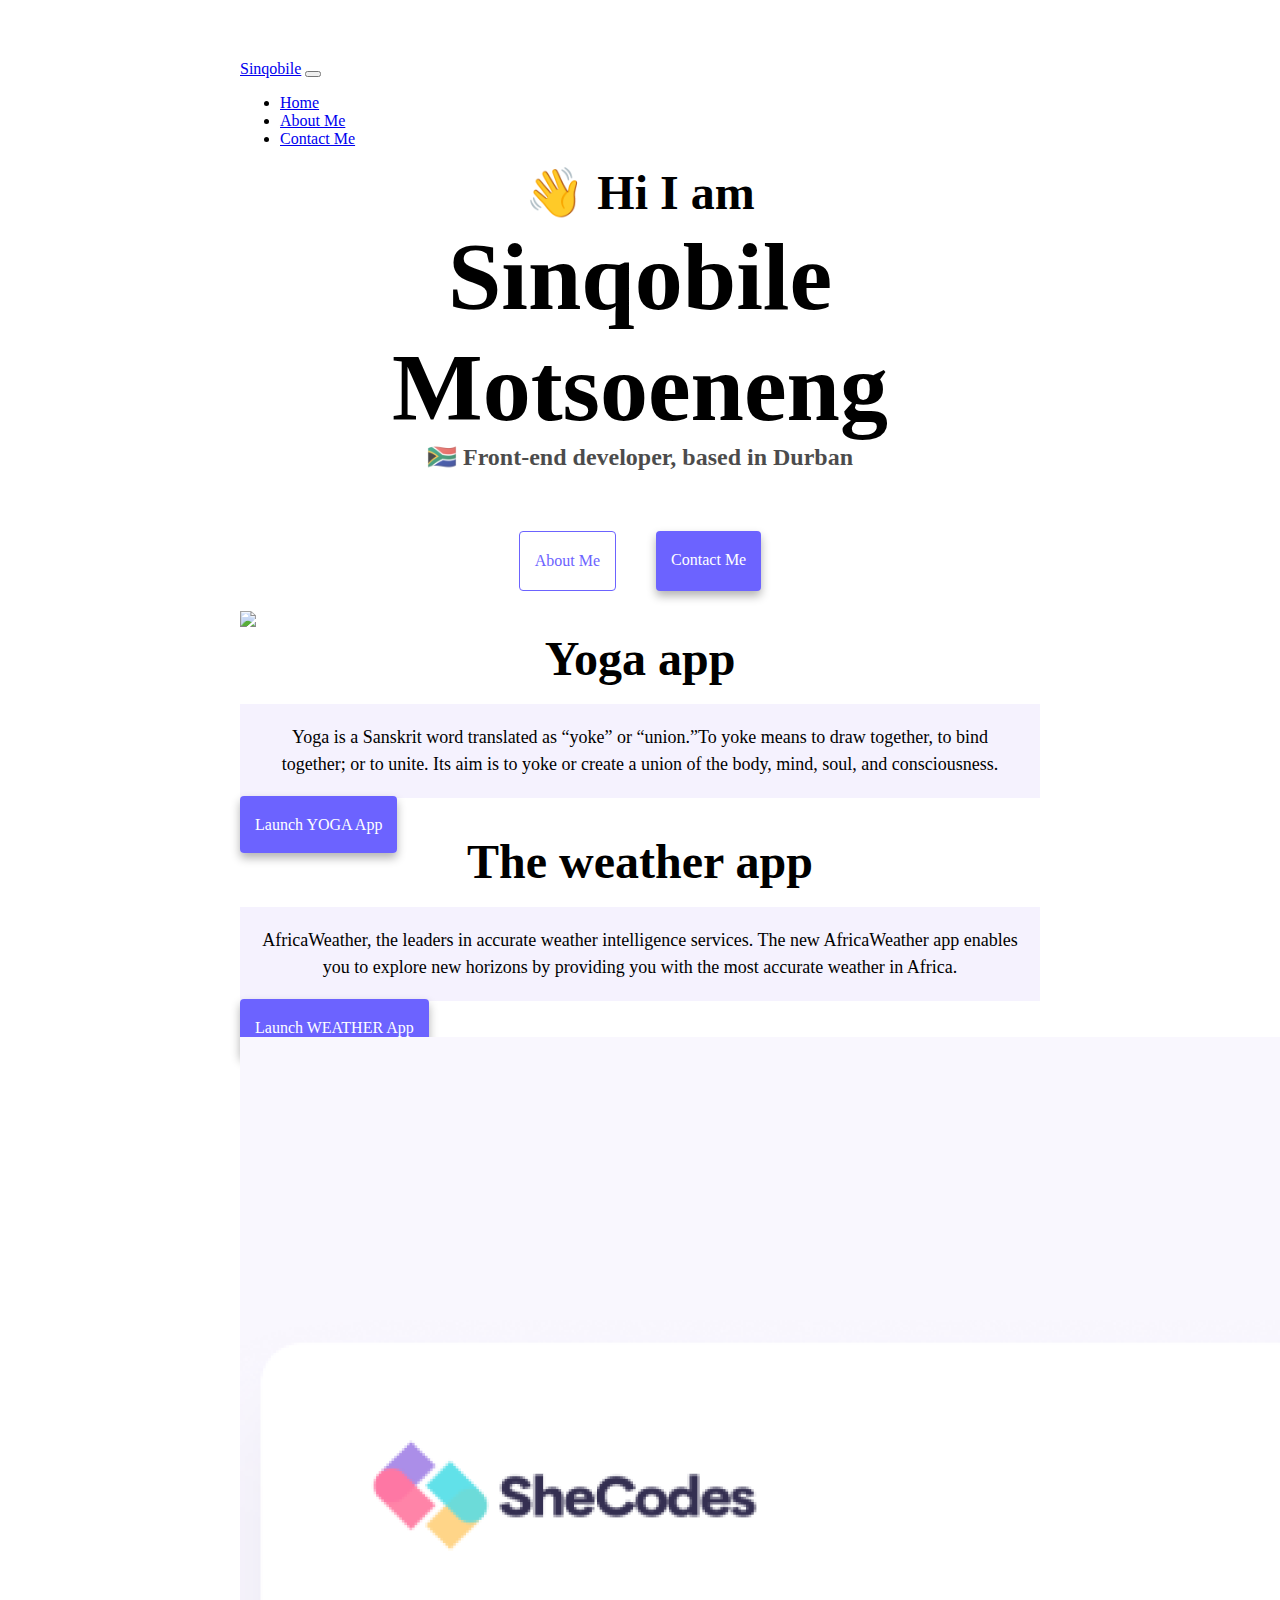
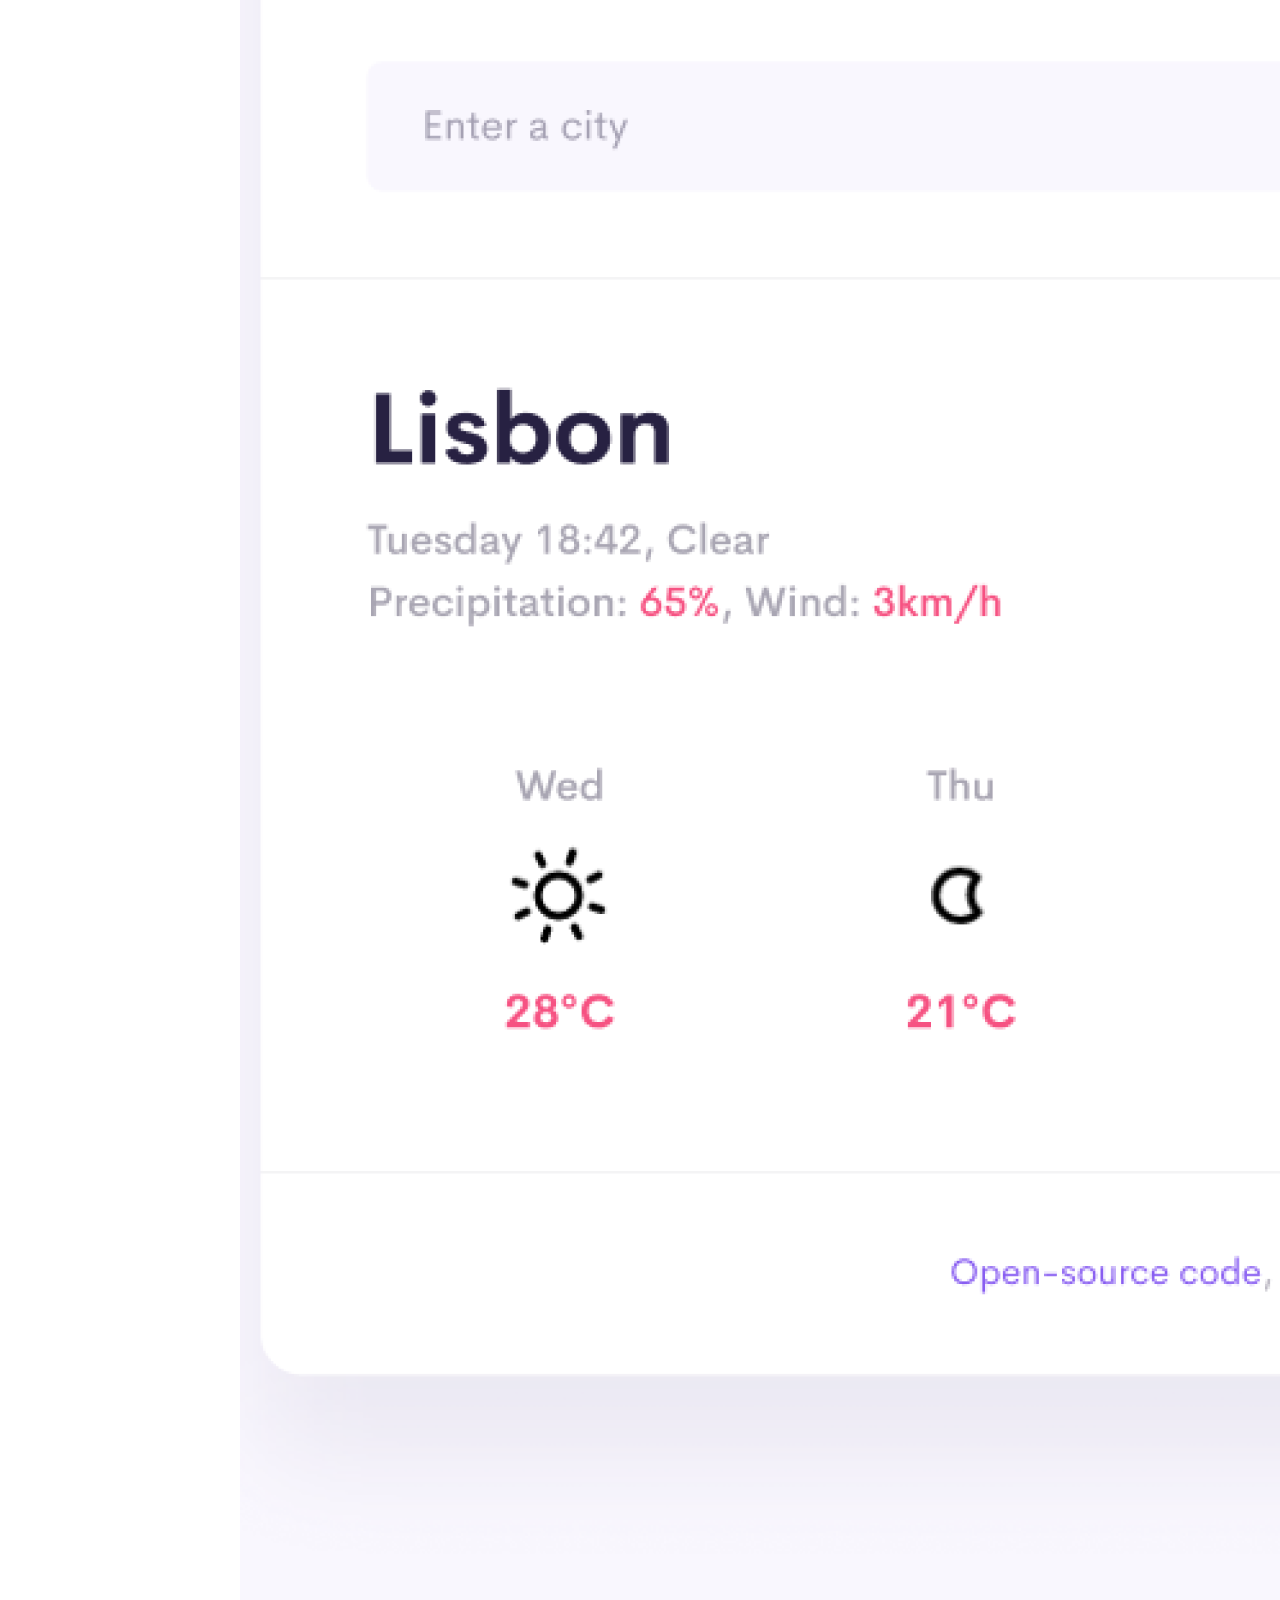
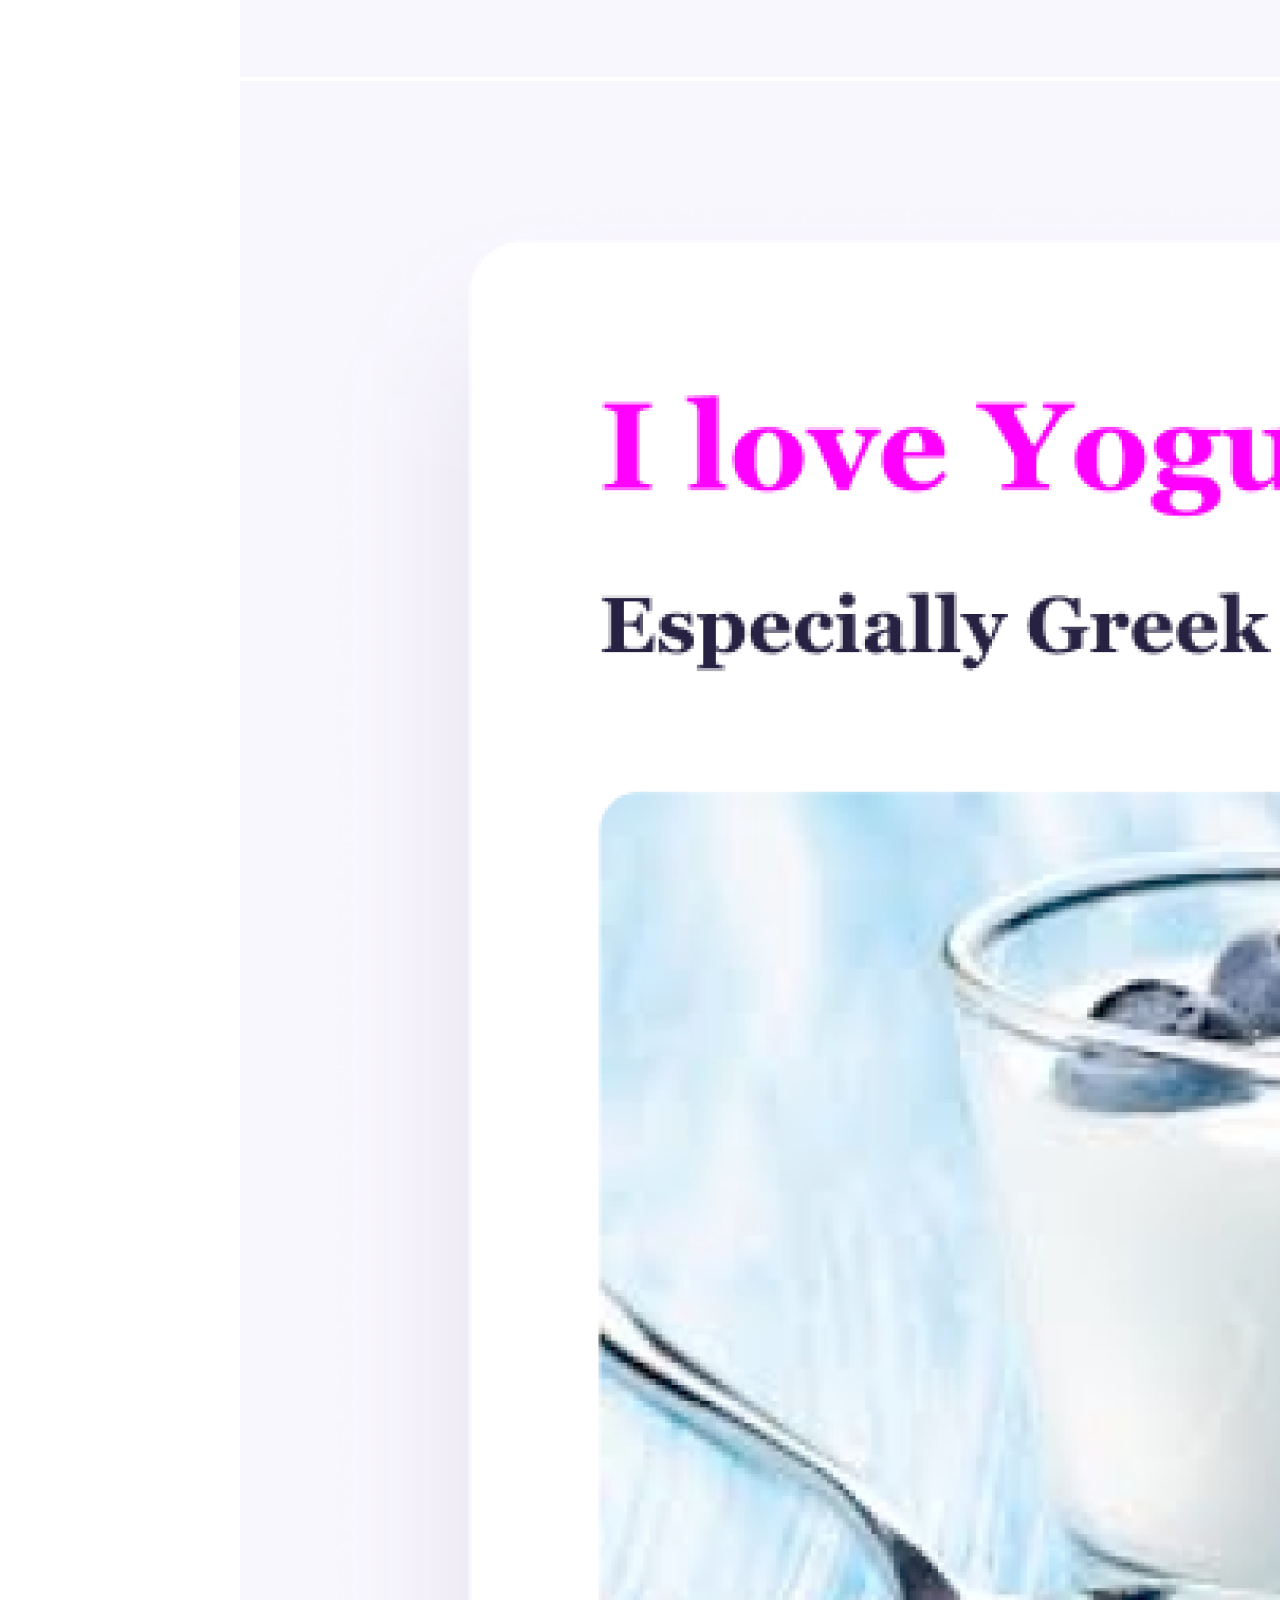
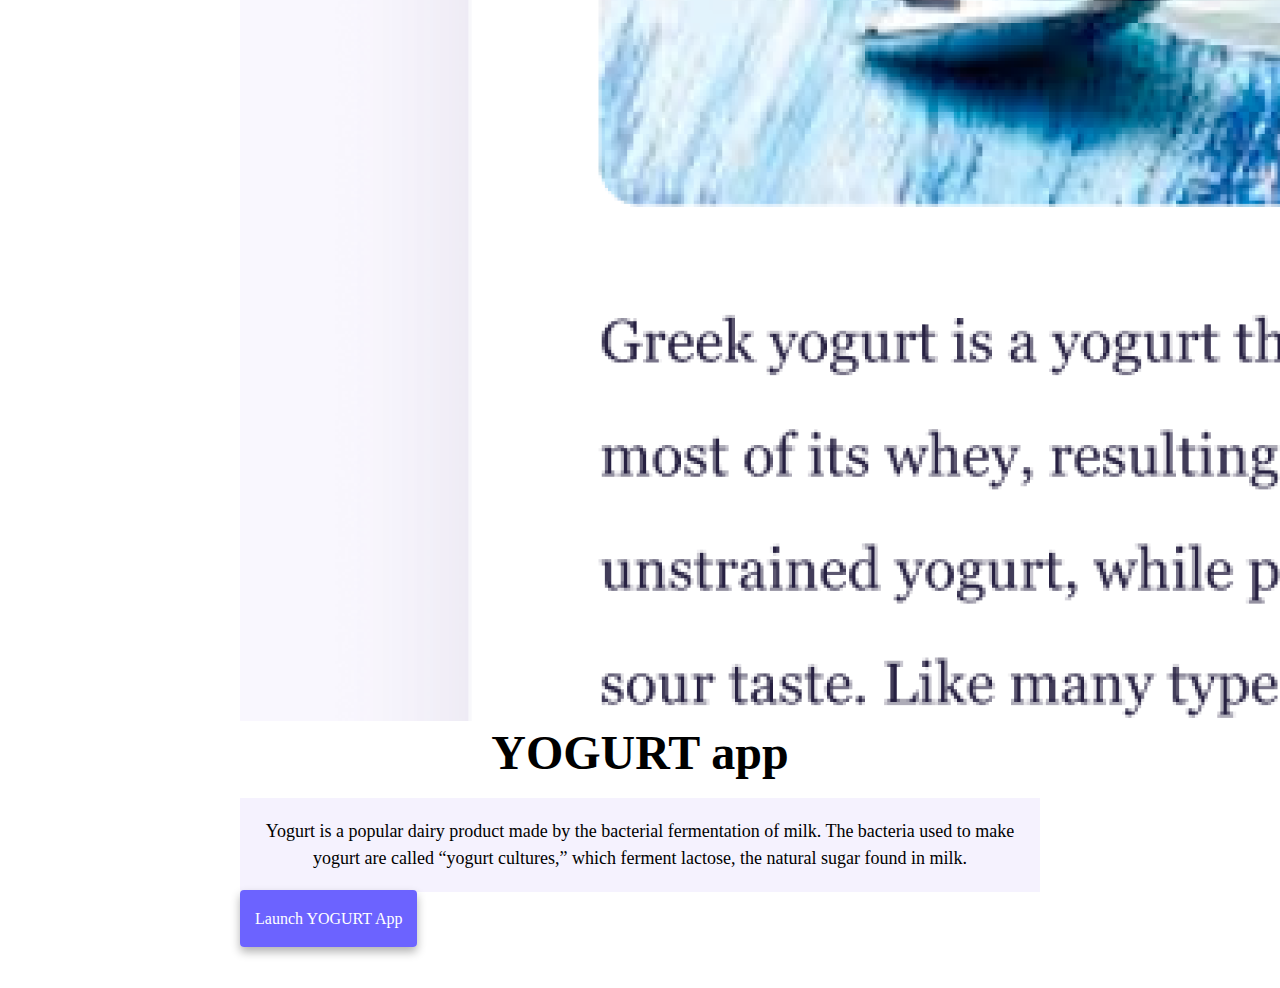
==== index.html @ bb6a3d1b "imported files" ====
<!DOCTYPE html>
<html lang="en">
  <head>
    <meta charset="UTF-8" />
    <meta http-equiv="X-UA-Compatible" content="IE=edge" />
    <meta name="viewport" content="width=device-width, initial-scale=1.0" />
    <title>Sinqobile</title>
    <link
      href="https://cdn.jsdelivr.net/npm/bootstrap@5.3.1/dist/css/bootstrap.min.css"
      rel="stylesheet"
      integrity="sha384-4bw+/aepP/YC94hEpVNVgiZdgIC5+VKNBQNGCHeKRQN+PtmoHDEXuppvnDJzQIu9"
      crossorigin="anonymous"
    />
    <script
      src="https://cdn.jsdelivr.net/npm/bootstrap@5.3.1/dist/js/bootstrap.bundle.min.js"
      integrity="sha384-HwwvtgBNo3bZJJLYd8oVXjrBZt8cqVSpeBNS5n7C8IVInixGAoxmnlMuBnhbgrkm"
      crossorigin="anonymous"
    ></script>
    <link rel="stylesheet" href="style.css" />
  </head>
  <body>
    <nav class="navbar navbar-expand-lg bg-body-tertiary">
      <div class="container-fluid">
        <a class="navbar-brand" href="#">Sinqobile</a>
        <button
          class="navbar-toggler"
          type="button"
          data-bs-toggle="collapse"
          data-bs-target="#navbarNav"
          aria-controls="navbarNav"
          aria-expanded="false"
          aria-label="Toggle navigation"
        >
          <span class="navbar-toggler-icon"></span>
        </button>
        <div class="collapse navbar-collapse" id="navbarNav">
          <ul class="navbar-nav">
            <li class="nav-item">
              <a class="nav-link active" aria-current="page" href="#">Home</a>
            </li>
            <li class="nav-item">
              <a class="nav-link" href="about.html">About Me</a>
            </li>
            <li class="nav-item">
              <a class="nav-link" href="about.html#contact">Contact Me</a>
            </li>
          </ul>
        </div>
      </div>
    </nav>
    <h2>👋 Hi I am</h2>
    <h1>Sinqobile Motsoeneng</h1>
    <h3>🇿🇦 Front-end developer, based in Durban</h3>
    <div class="navigation-links">
      <a href="about.html" class="about-link">About me</a>
      <a href="about.html#contact" class="contact-link">Contact me</a>
    </div>
    <div class="container">
      <div class="row">
        <div class="col-md-6">
          <img src="images/yoga.png" class="img-fluid rounded" />
        </div>
        <div class="col-md-6">
          <h2 class="heading">Yoga app</h2>
          <p>
            Yoga is a Sanskrit word translated as “yoke” or “union.”To yoke
            means to draw together, to bind together; or to unite. Its aim is to
            yoke or create a union of the body, mind, soul, and consciousness.
          </p>
          <div class="mt-5" >
          <a href="#" class="primary-link">Launch YOGA app</a>
        </div>
        </div>
     
      <div class="row mt-5">
            <div class="col-md-6">
              <h2 class="heading">The weather app</h2>
              <p>AfricaWeather, the leaders in accurate weather intelligence services. The new AfricaWeather app enables you to explore new horizons by providing you with the most accurate weather in Africa.
              </p>
              <a href="#" class="primary-link"> Launch WEATHER app </a>
            </div>
<div class="col-md-6">
<img src="images/weather.png"class="img-fluid rounded" />

</div>
<div class="col-md-6">
    <img src="images/yogurt.png" class="img-fluid rounded" />
  </div>
  <div class="col-md-6">
    <h2 class="heading"> YOGURT app</h2>
    <p>
        Yogurt is a popular dairy product made by the bacterial fermentation of milk. The bacteria used to make yogurt are called “yogurt cultures,” which ferment lactose, the natural sugar found in milk.
    </p>
    <div class="mt-5" >
    <a href="#" class="primary-link">Launch YOGURT app</a>
  </div>
    </div> 
  </div>
  </body>
</html>
---- style.css ----
:root {
  --primary-color: #6c63ff;
  --secondary-color: #f5f2fe;
  --box-shadow: 0 5px 10px rgba(0, 0, 0, 0.3);
}

body {
  margin: 60px auto;
  max-width: 800px;
}

h1,
h2,
h3 {
  text-align: center;
  margin: 0;
}

h1 {
  font-size: 96px;
}

h2 {
  font-size: 48px;
}

h3 {
  font-size: 24px;
  opacity: 0.7;
}

p {
  background: var(--secondary-color);
  padding: 20px;
  font-size: 18px;
  line-height: 1.5;
  text-align: center;
}

.navigation-links {
  display: flex;
  margin-top: 40px;
  justify-content: center;
}

.navigation-links a {
  margin: 20px;
  border-radius: 4px;
  padding: 20px 15px;
  text-decoration: none;
  text-transform: capitalize;
}
.contact-link {
  background: var(--primary-color);
  box-shadow: var(--box-shadow);
  color: white;
}

.about-link {
  color: var(--primary-color);
  border: 1px solid var(--primary-color);
}

.homepage-link {
  color: var(--primary-color);
  text-align: center;
  display: block;
}

.email-link {
  display: flex;
  justify-content: center;
  color: var(--primary-color);
  font-size: 28px;
  text-decoration: none;
}

.email-link:hover {
  text-decoration: underline;
}
.primary-link {
  border-radius: 4px;
  padding: 20px 15px;
  text-decoration: none;
  text-transform: capitalize;
  background: var(--primary-color);
  box-shadow: var(--box-shadow);
  color: white;
}
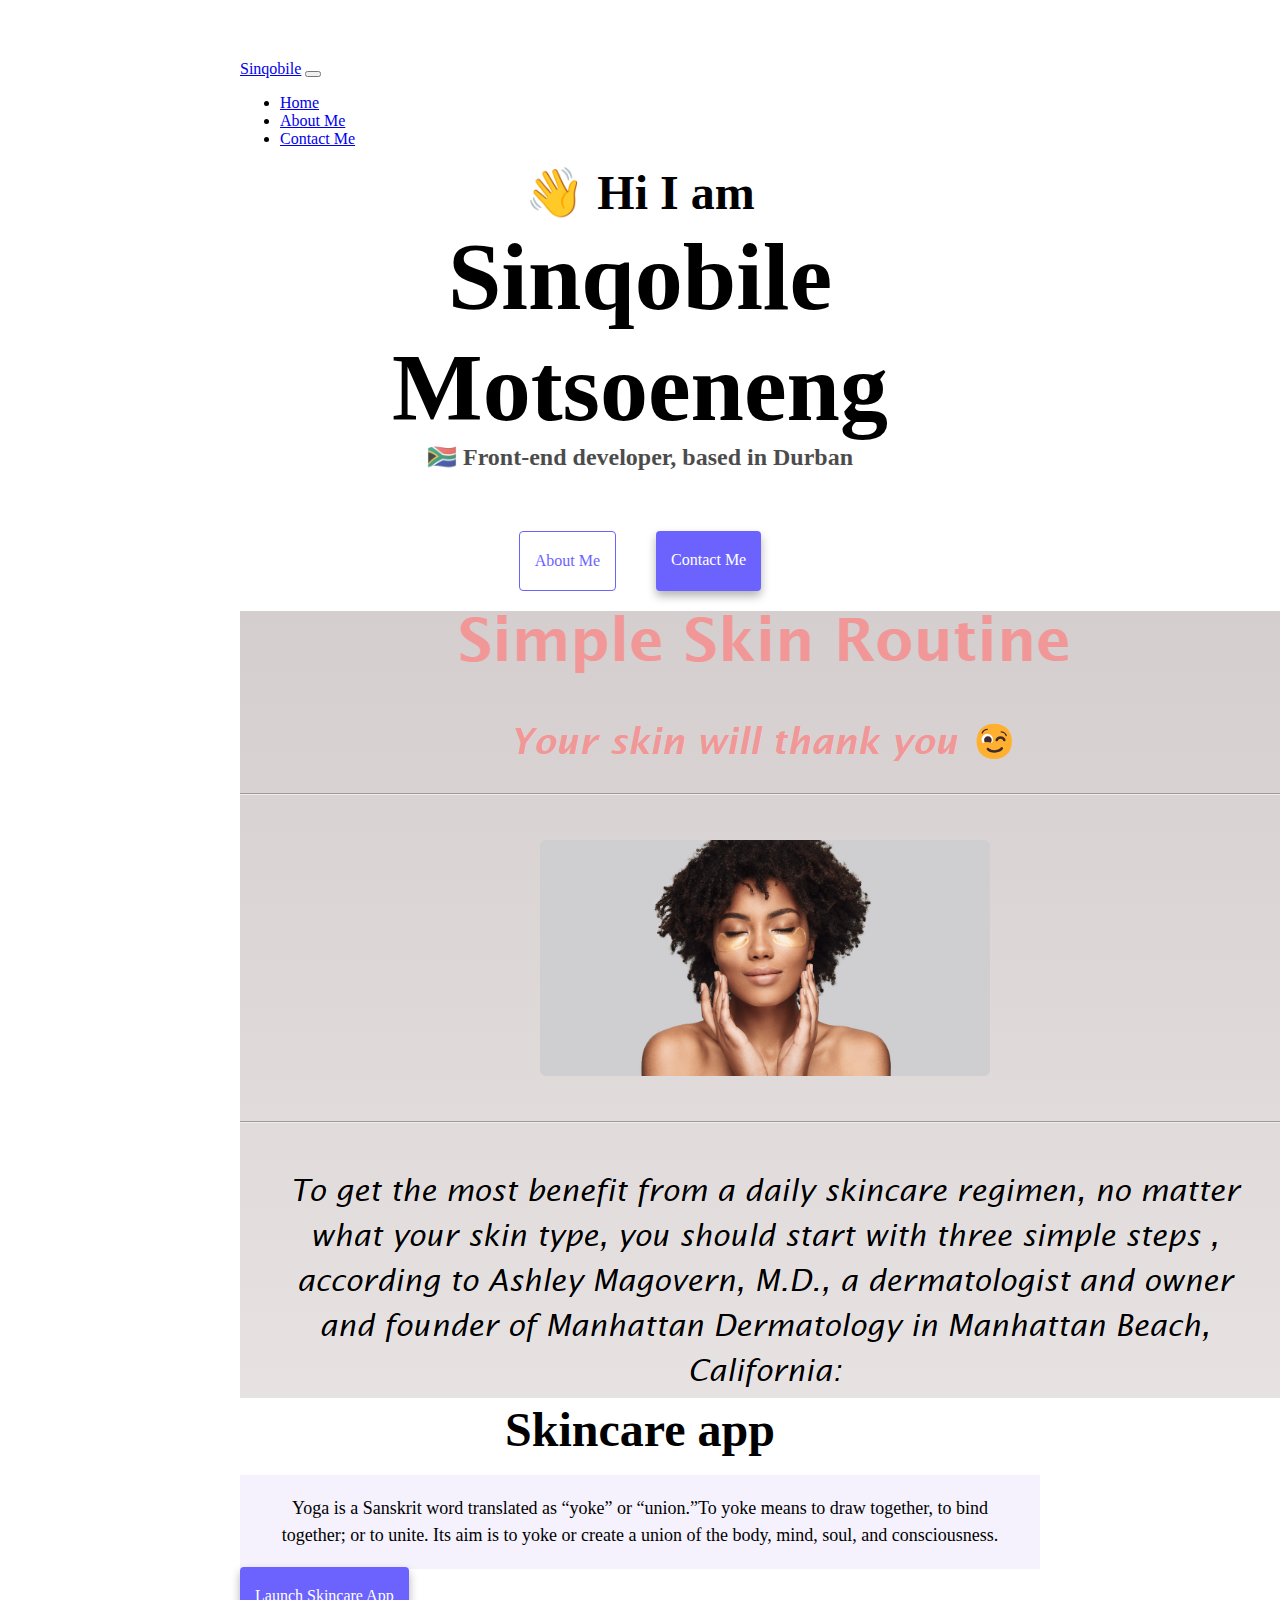
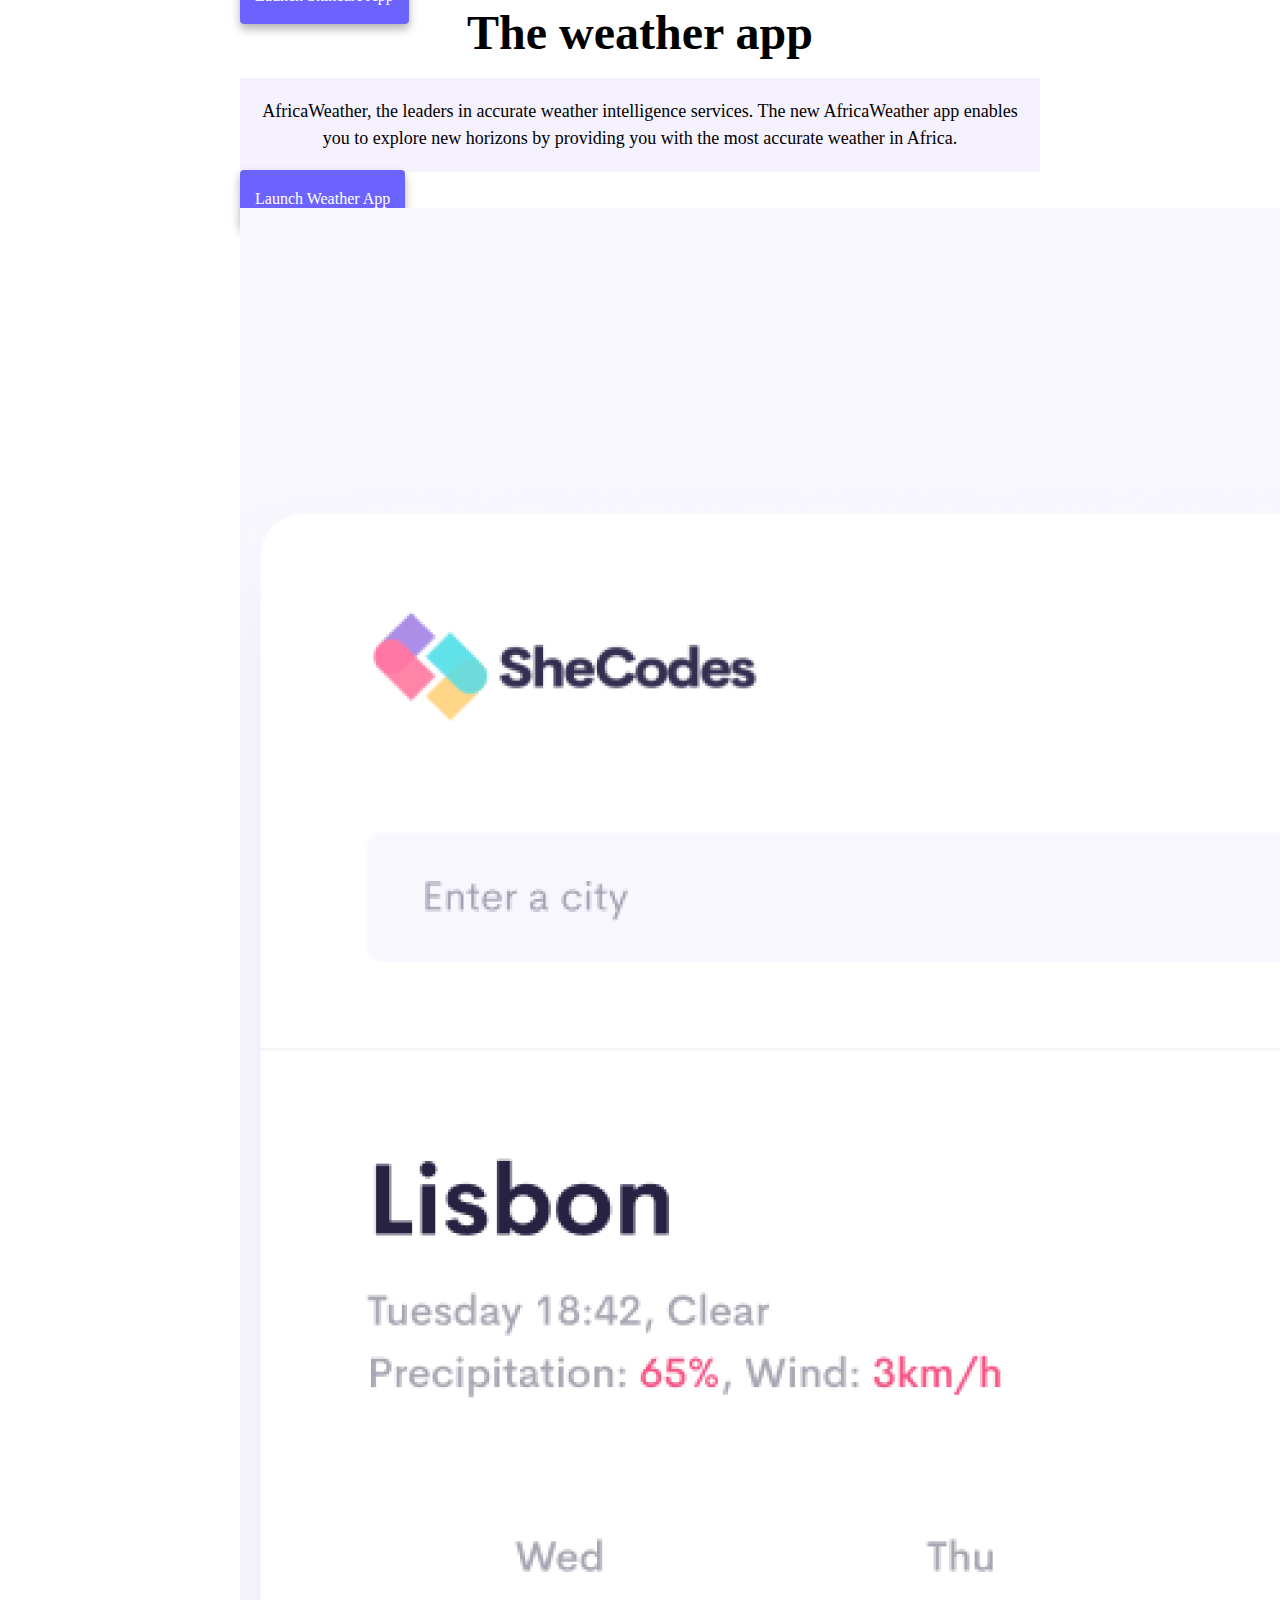
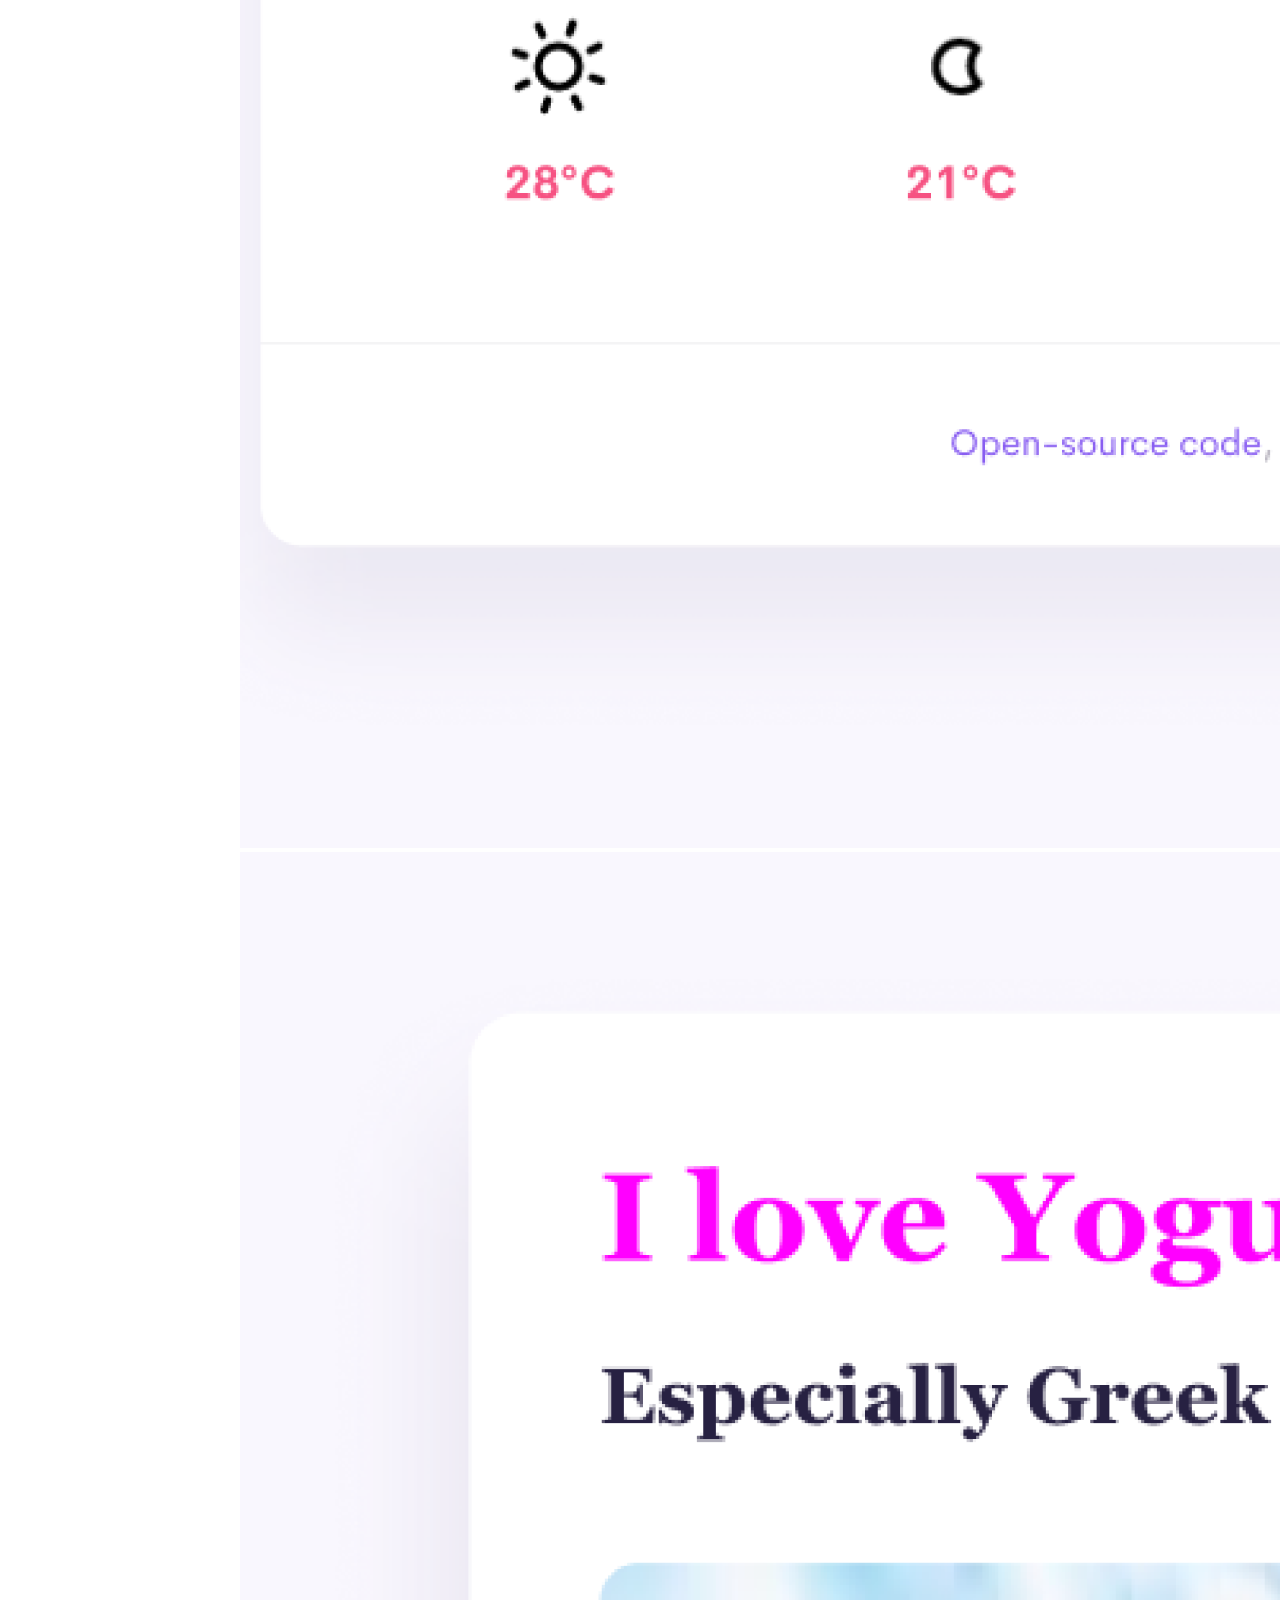
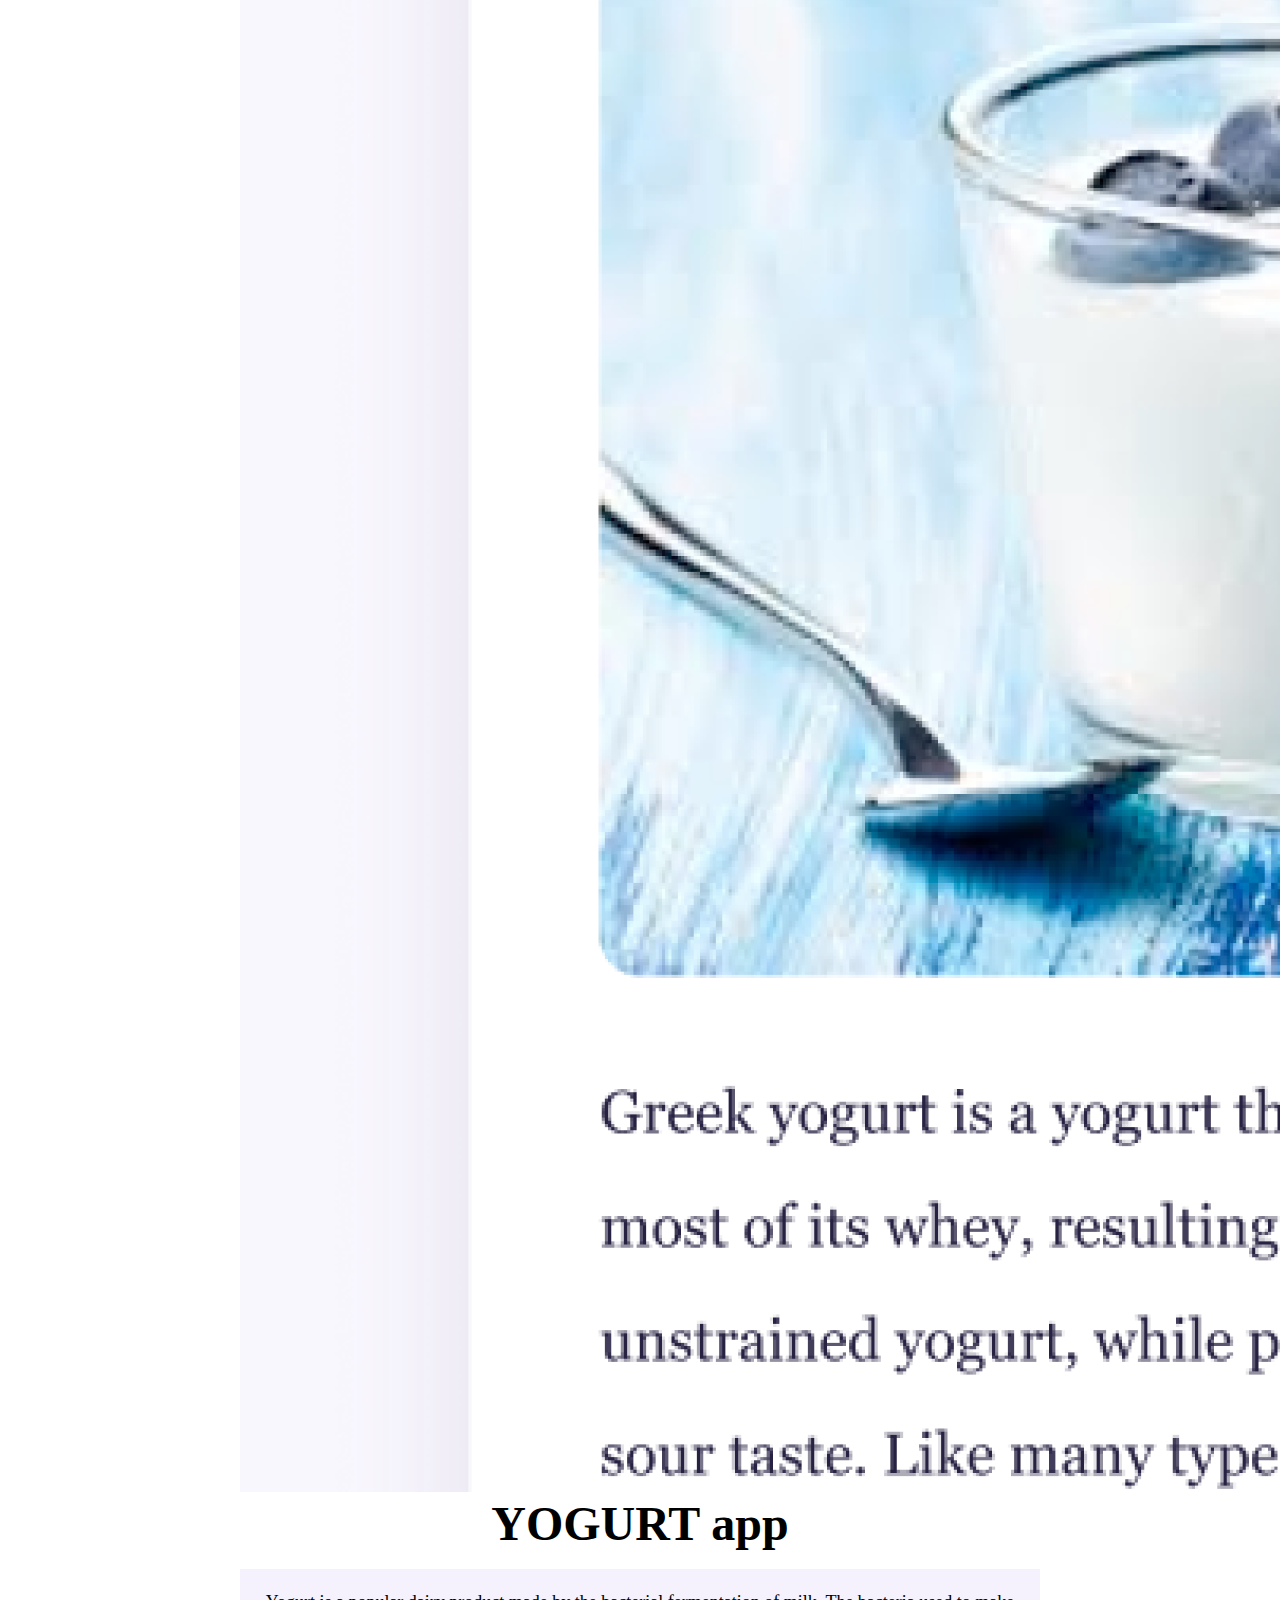
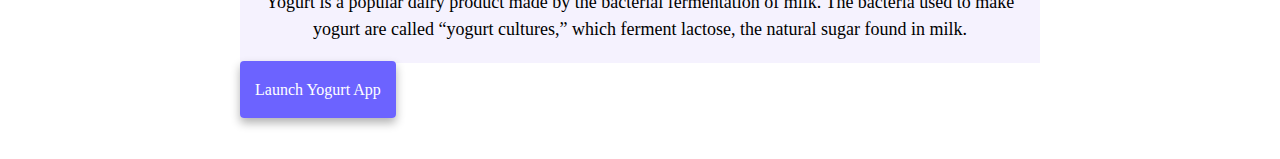
==== commit bdb64257: "changed images" ====
--- a/index.html
+++ b/index.html
@@ -58,43 +58,50 @@
     <div class="container">
       <div class="row">
         <div class="col-md-6">
-          <img src="images/yoga.png" class="img-fluid rounded" />
+          <img src="images/skincare.png" class="img-fluid rounded" />
         </div>
         <div class="col-md-6">
-          <h2 class="heading">Yoga app</h2>
+          <h2 class="heading">Skincare app</h2>
           <p>
             Yoga is a Sanskrit word translated as “yoke” or “union.”To yoke
             means to draw together, to bind together; or to unite. Its aim is to
             yoke or create a union of the body, mind, soul, and consciousness.
           </p>
-          <div class="mt-5" >
-          <a href="#" class="primary-link">Launch YOGA app</a>
+          <div class="mt-5">
+            <a href="#" class="primary-link">Launch skincare app</a>
+          </div>
         </div>
+        <div class="row mt-5">
+          <div class="col-md-6">
+            <h2 class="heading">The weather app</h2>
+            <p>
+              AfricaWeather, the leaders in accurate weather intelligence
+              services. The new AfricaWeather app enables you to explore new
+              horizons by providing you with the most accurate weather in
+              Africa.
+            </p>
+            <a href="#" class="primary-link"> Launch weather app </a>
+          </div>
+          <div class="col-md-6">
+            <img src="images/weather.png" class="img-fluid rounded" />
+          </div>
+          <div class="col-md-6">
+            <img src="images/yogurt.png" class="img-fluid rounded" />
+          </div>
+          <div class="col-md-6">
+            <h2 class="heading">YOGURT app</h2>
+            <p>
+              Yogurt is a popular dairy product made by the bacterial
+              fermentation of milk. The bacteria used to make yogurt are called
+              “yogurt cultures,” which ferment lactose, the natural sugar found
+              in milk.
+            </p>
+            <div class="mt-5">
+              <a href="#" class="primary-link">Launch Yogurt app</a>
+            </div>
+          </div>
         </div>
-     
-      <div class="row mt-5">
-            <div class="col-md-6">
-              <h2 class="heading">The weather app</h2>
-              <p>AfricaWeather, the leaders in accurate weather intelligence services. The new AfricaWeather app enables you to explore new horizons by providing you with the most accurate weather in Africa.
-              </p>
-              <a href="#" class="primary-link"> Launch WEATHER app </a>
-            </div>
-<div class="col-md-6">
-<img src="images/weather.png"class="img-fluid rounded" />
-
-</div>
-<div class="col-md-6">
-    <img src="images/yogurt.png" class="img-fluid rounded" />
-  </div>
-  <div class="col-md-6">
-    <h2 class="heading"> YOGURT app</h2>
-    <p>
-        Yogurt is a popular dairy product made by the bacterial fermentation of milk. The bacteria used to make yogurt are called “yogurt cultures,” which ferment lactose, the natural sugar found in milk.
-    </p>
-    <div class="mt-5" >
-    <a href="#" class="primary-link">Launch YOGURT app</a>
-  </div>
-    </div> 
-  </div>
+      </div>
+    </div>
   </body>
 </html>
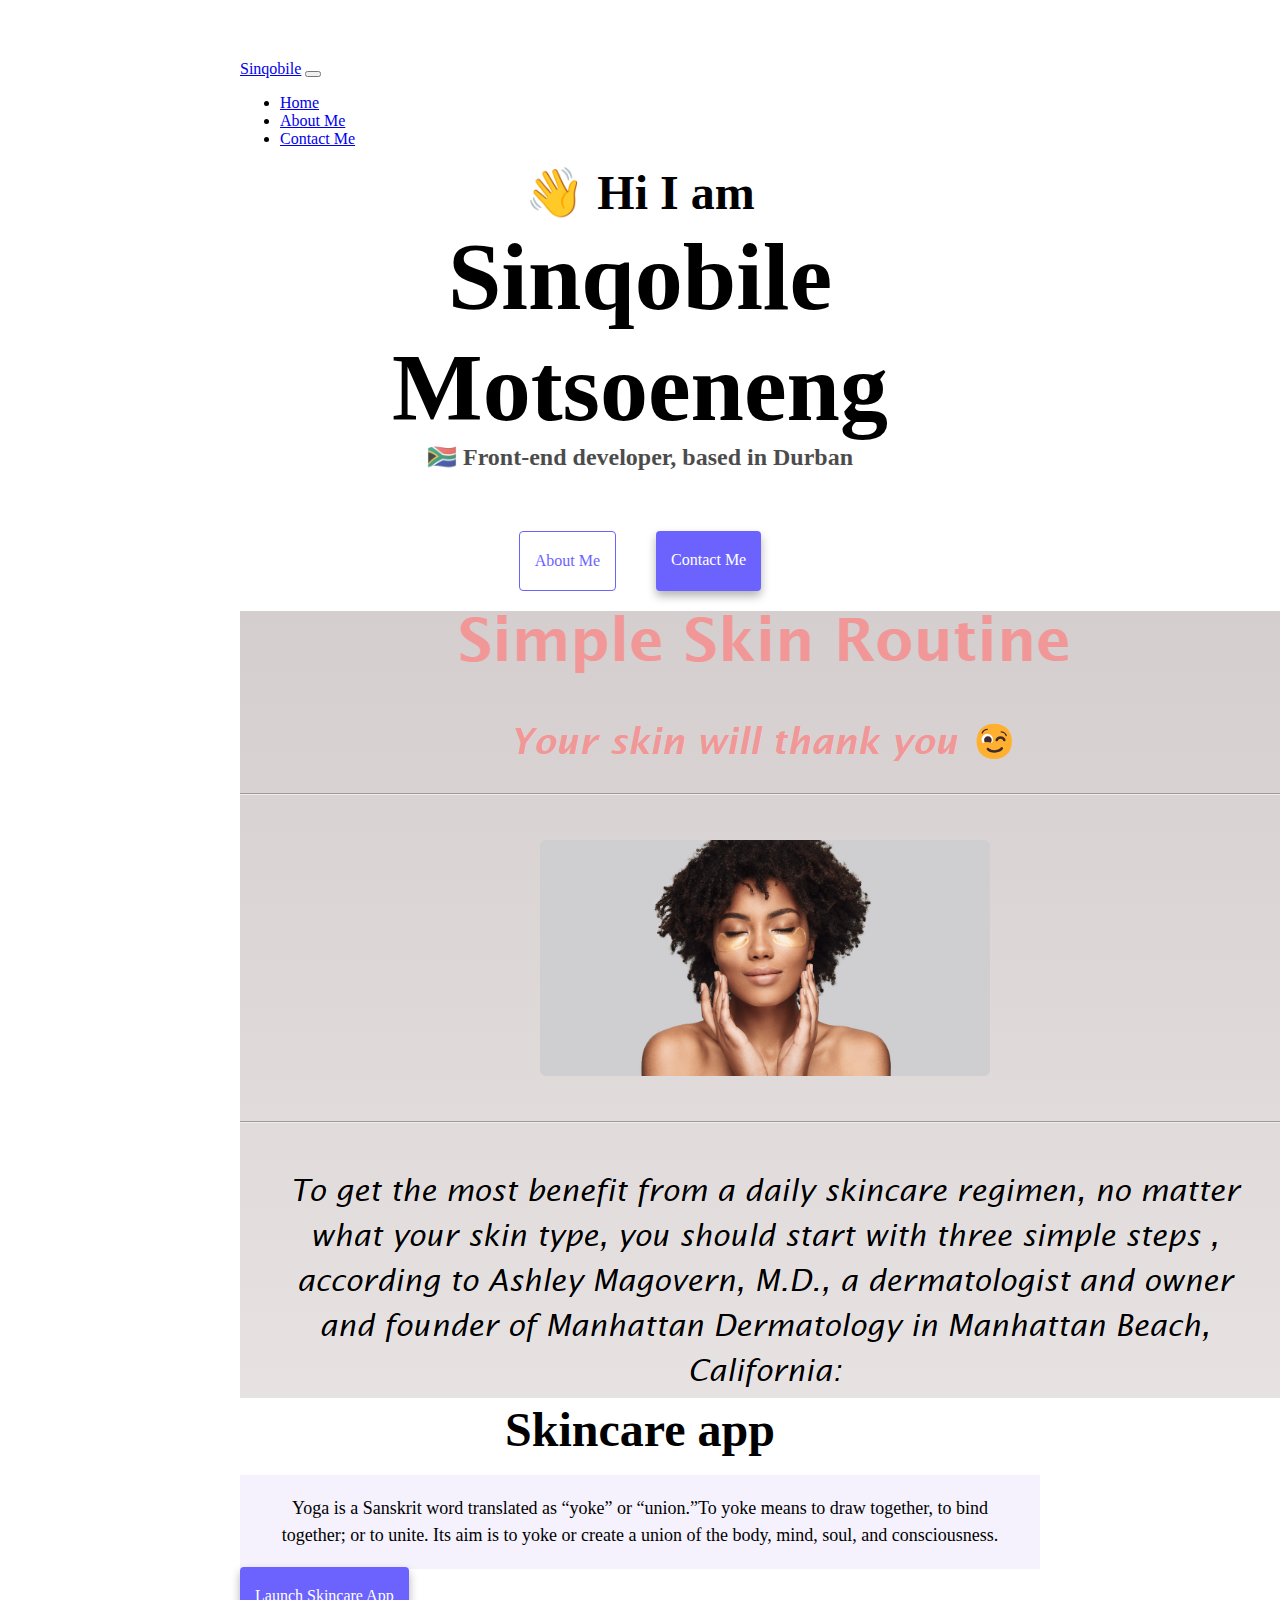
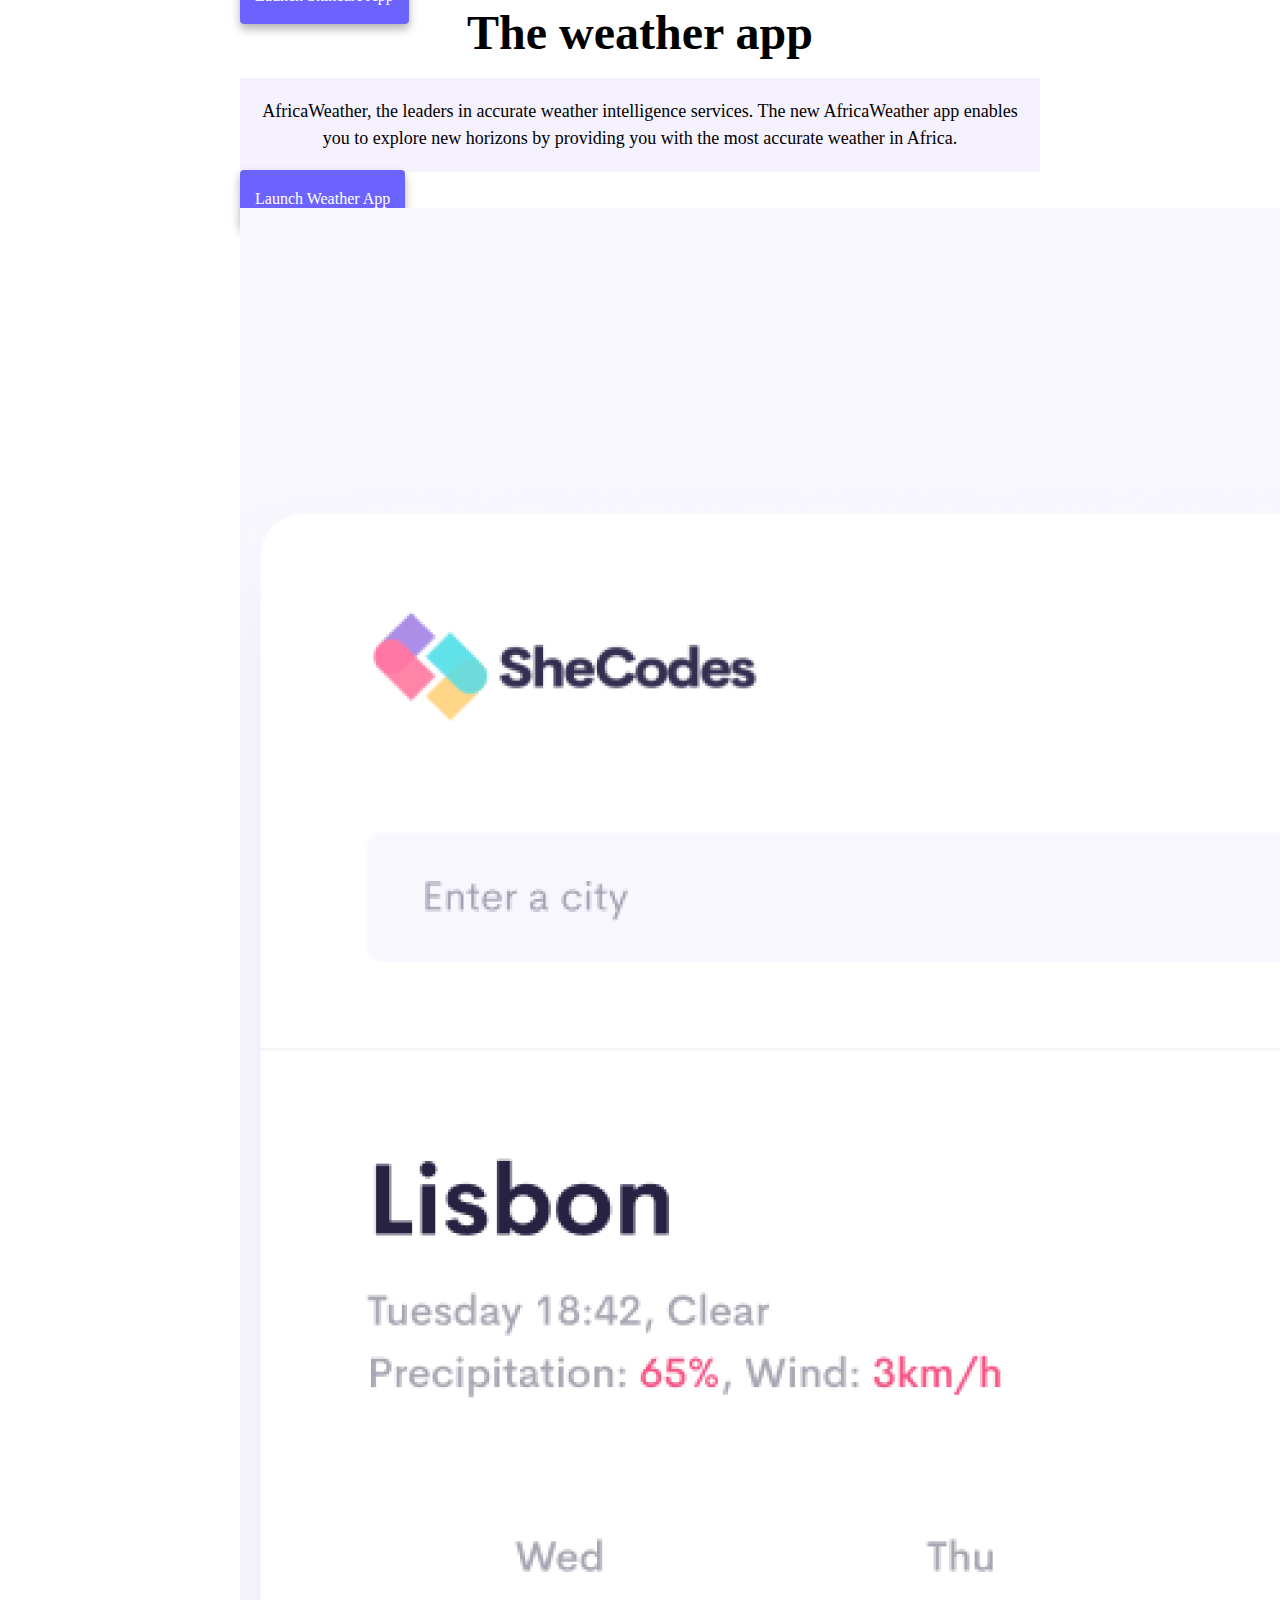
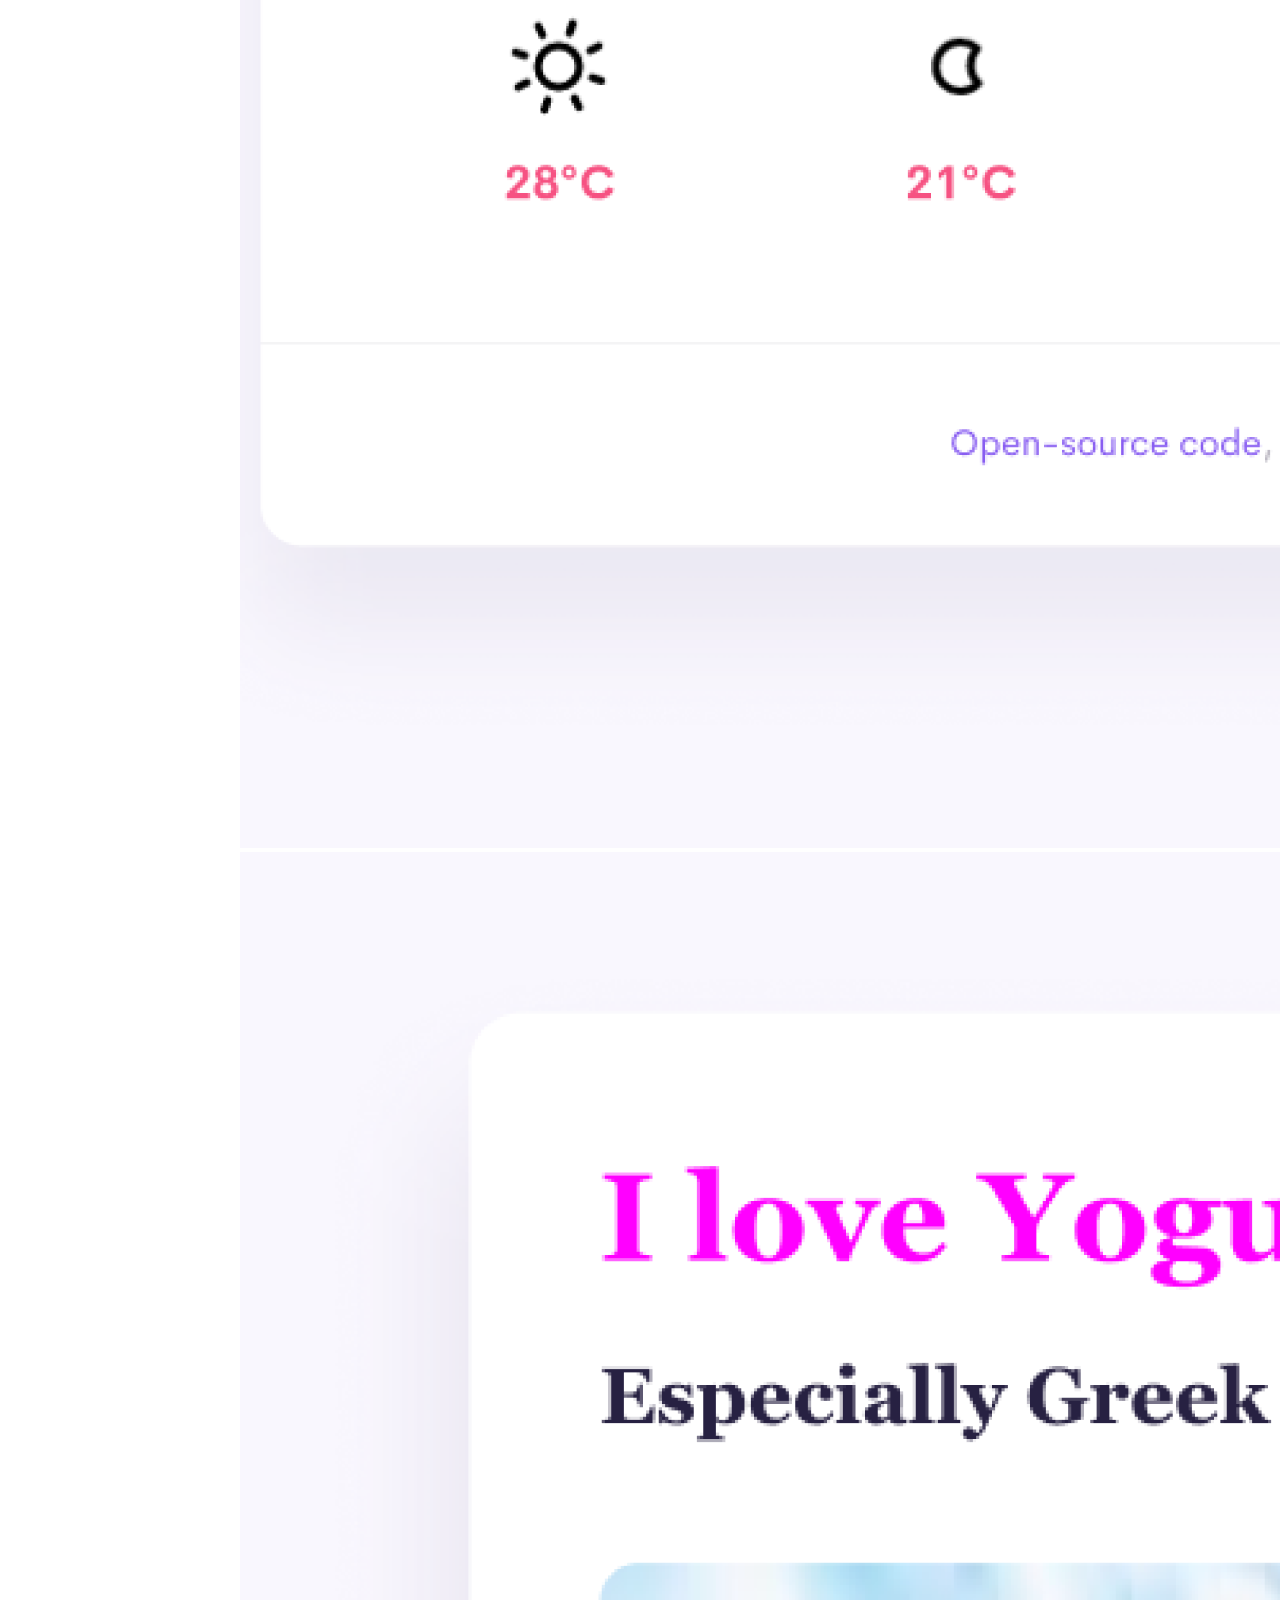
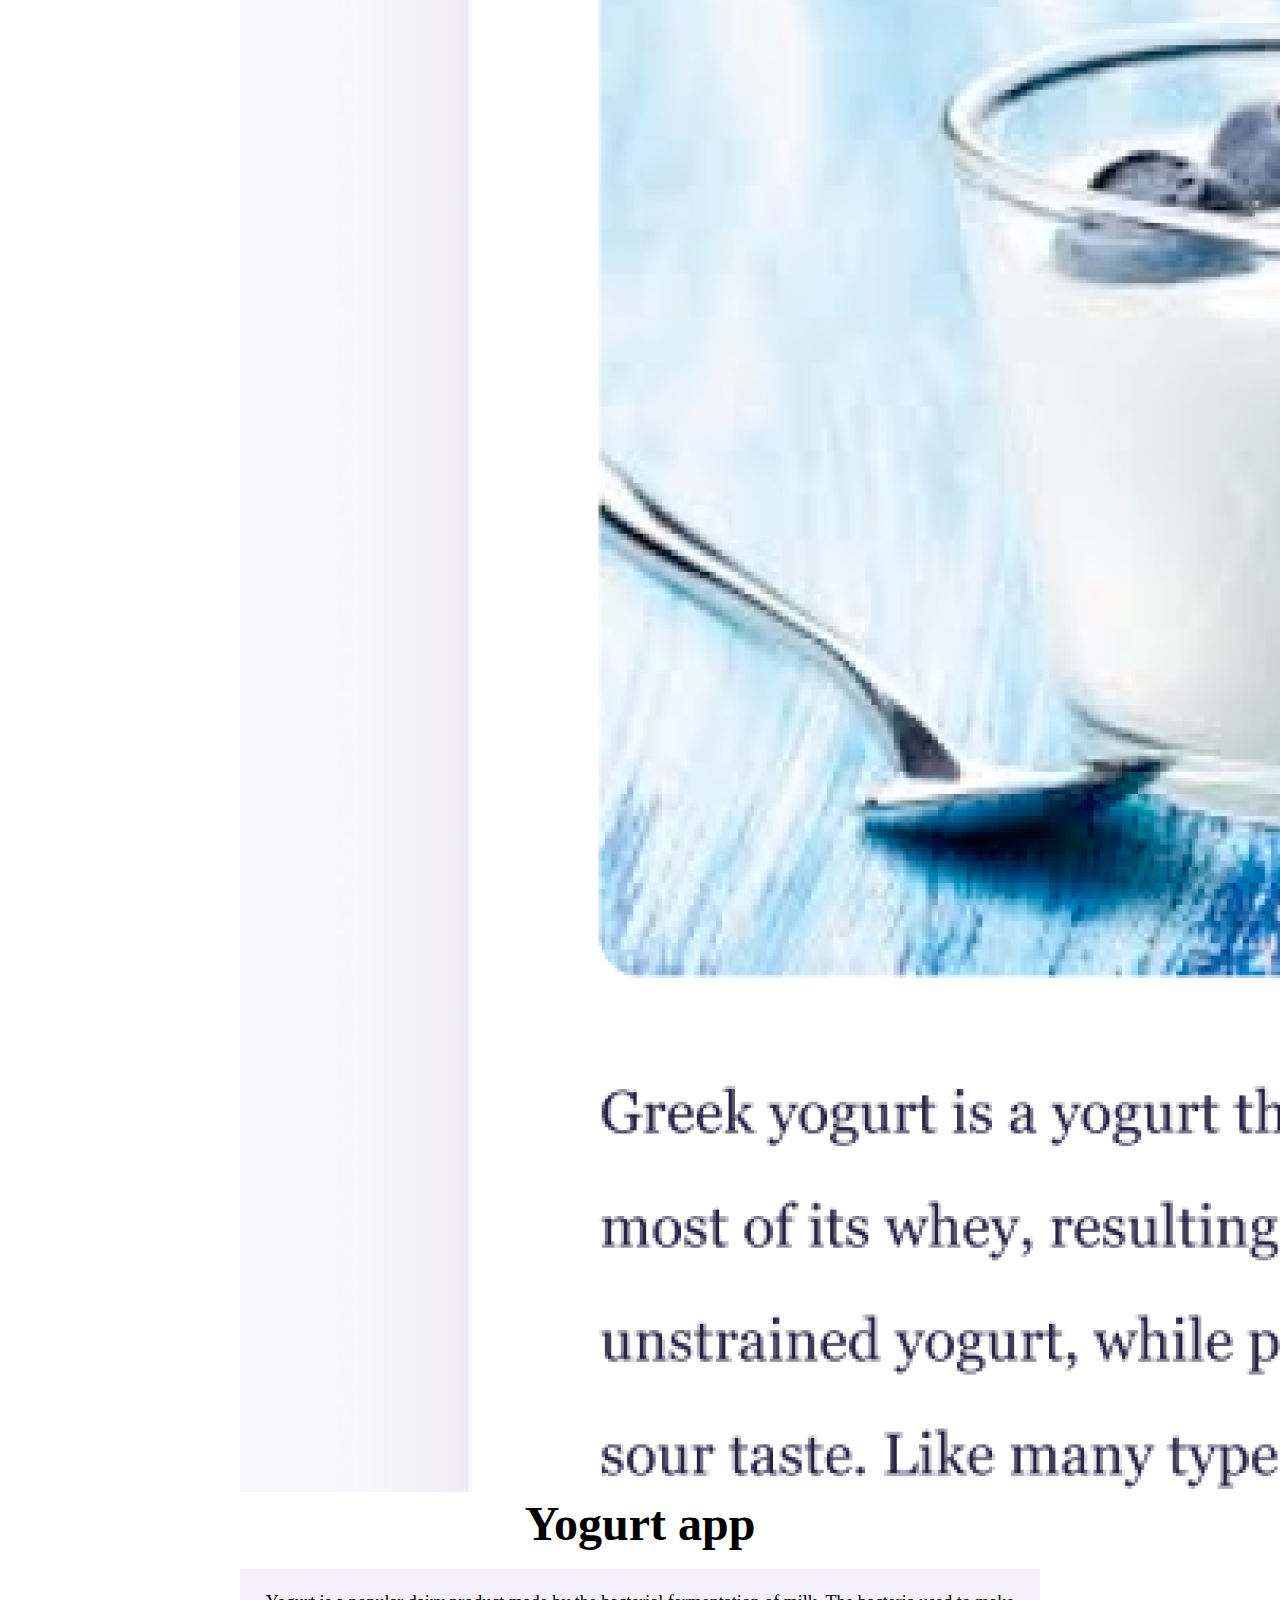
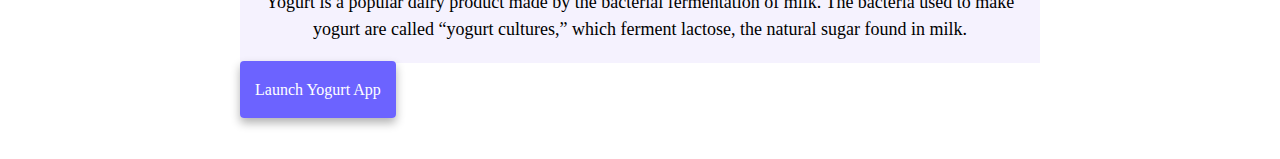
==== commit 5c7ffa25: "SEO added" ====
--- a/index.html
+++ b/index.html
@@ -4,7 +4,12 @@
     <meta charset="UTF-8" />
     <meta http-equiv="X-UA-Compatible" content="IE=edge" />
     <meta name="viewport" content="width=device-width, initial-scale=1.0" />
-    <title>Sinqobile</title>
+    <title>Front-End developer:Sinqobile</title>
+    <meta
+      name="description"
+      content="I'm a female developer in the a space dominated by men, learn more about me and see the work I've accomplished in just a short space"
+    />
+    <link rel="stylesheet" href="/src/style.css" />
     <link
       href="https://cdn.jsdelivr.net/npm/bootstrap@5.3.1/dist/css/bootstrap.min.css"
       rel="stylesheet"
@@ -16,7 +21,6 @@
       integrity="sha384-HwwvtgBNo3bZJJLYd8oVXjrBZt8cqVSpeBNS5n7C8IVInixGAoxmnlMuBnhbgrkm"
       crossorigin="anonymous"
     ></script>
-    <link rel="stylesheet" href="style.css" />
   </head>
   <body>
     <nav class="navbar navbar-expand-lg bg-body-tertiary">
@@ -39,10 +43,14 @@
               <a class="nav-link active" aria-current="page" href="#">Home</a>
             </li>
             <li class="nav-item">
-              <a class="nav-link" href="about.html">About Me</a>
+              <a class="nav-link" href="/about.html" title="about me"
+                >About Me</a
+              >
             </li>
             <li class="nav-item">
-              <a class="nav-link" href="about.html#contact">Contact Me</a>
+              <a class="nav-link" href="/about.html#contact" title="contact me"
+                >Contact Me</a
+              >
             </li>
           </ul>
         </div>
@@ -52,13 +60,19 @@
     <h1>Sinqobile Motsoeneng</h1>
     <h3>🇿🇦 Front-end developer, based in Durban</h3>
     <div class="navigation-links">
-      <a href="about.html" class="about-link">About me</a>
-      <a href="about.html#contact" class="contact-link">Contact me</a>
+      <a href="about.html" class="about-link" title="about me ">About me</a>
+      <a href="about.html#contact" class="contact-link" title="contact me"
+        >Contact me</a
+      >
     </div>
     <div class="container">
       <div class="row">
         <div class="col-md-6">
-          <img src="images/skincare.png" class="img-fluid rounded" />
+          <img
+            src="images/skin.png"
+            class="img-fluid rounded"
+            title="beautiful skin"
+          />
         </div>
         <div class="col-md-6">
           <h2 class="heading">Skincare app</h2>
@@ -68,7 +82,9 @@
             yoke or create a union of the body, mind, soul, and consciousness.
           </p>
           <div class="mt-5">
-            <a href="#" class="primary-link">Launch skincare app</a>
+            <a href="#" class="primary-link" title="Launch skincare app"
+              >Launch skincare app</a
+            >
           </div>
         </div>
         <div class="row mt-5">
@@ -80,16 +96,26 @@
               horizons by providing you with the most accurate weather in
               Africa.
             </p>
-            <a href="#" class="primary-link"> Launch weather app </a>
+            <a href="#" class="primary-link" title="Launch weather app">
+              Launch weather app
+            </a>
           </div>
           <div class="col-md-6">
-            <img src="images/weather.png" class="img-fluid rounded" />
+            <img
+              src="/images/weather.png"
+              class="img-fluid rounded"
+              title="weather app"
+            />
           </div>
           <div class="col-md-6">
-            <img src="images/yogurt.png" class="img-fluid rounded" />
+            <img
+              src="/images/yogurt.png"
+              class="img-fluid rounded"
+              title="plain yogurt"
+            />
           </div>
           <div class="col-md-6">
-            <h2 class="heading">YOGURT app</h2>
+            <h2 class="heading">Yogurt app</h2>
             <p>
               Yogurt is a popular dairy product made by the bacterial
               fermentation of milk. The bacteria used to make yogurt are called
@@ -97,7 +123,9 @@
               in milk.
             </p>
             <div class="mt-5">
-              <a href="#" class="primary-link">Launch Yogurt app</a>
+              <a href="#" class="primary-link" title="Launch yogurt app"
+                >Launch Yogurt app</a
+              >
             </div>
           </div>
         </div>
--- a/src/style.css
+++ b/src/style.css
@@ -0,0 +1,89 @@
+:root {
+  --primary-color: #6c63ff;
+  --secondary-color: #f5f2fe;
+  --box-shadow: 0 5px 10px rgba(0, 0, 0, 0.3);
+}
+
+body {
+  margin: 60px auto;
+  max-width: 800px;
+}
+
+h1,
+h2,
+h3 {
+  text-align: center;
+  margin: 0;
+}
+
+h1 {
+  font-size: 96px;
+}
+
+h2 {
+  font-size: 48px;
+}
+
+h3 {
+  font-size: 24px;
+  opacity: 0.7;
+}
+
+p {
+  background: var(--secondary-color);
+  padding: 20px;
+  font-size: 18px;
+  line-height: 1.5;
+  text-align: center;
+}
+
+.navigation-links {
+  display: flex;
+  margin-top: 40px;
+  justify-content: center;
+}
+
+.navigation-links a {
+  margin: 20px;
+  border-radius: 4px;
+  padding: 20px 15px;
+  text-decoration: none;
+  text-transform: capitalize;
+}
+.contact-link {
+  background: var(--primary-color);
+  box-shadow: var(--box-shadow);
+  color: white;
+}
+
+.about-link {
+  color: var(--primary-color);
+  border: 1px solid var(--primary-color);
+}
+
+.homepage-link {
+  color: var(--primary-color);
+  text-align: center;
+  display: block;
+}
+
+.email-link {
+  display: flex;
+  justify-content: center;
+  color: var(--primary-color);
+  font-size: 28px;
+  text-decoration: none;
+}
+
+.email-link:hover {
+  text-decoration: underline;
+}
+.primary-link {
+  border-radius: 4px;
+  padding: 20px 15px;
+  text-decoration: none;
+  text-transform: capitalize;
+  background: var(--primary-color);
+  box-shadow: var(--box-shadow);
+  color: white;
+}
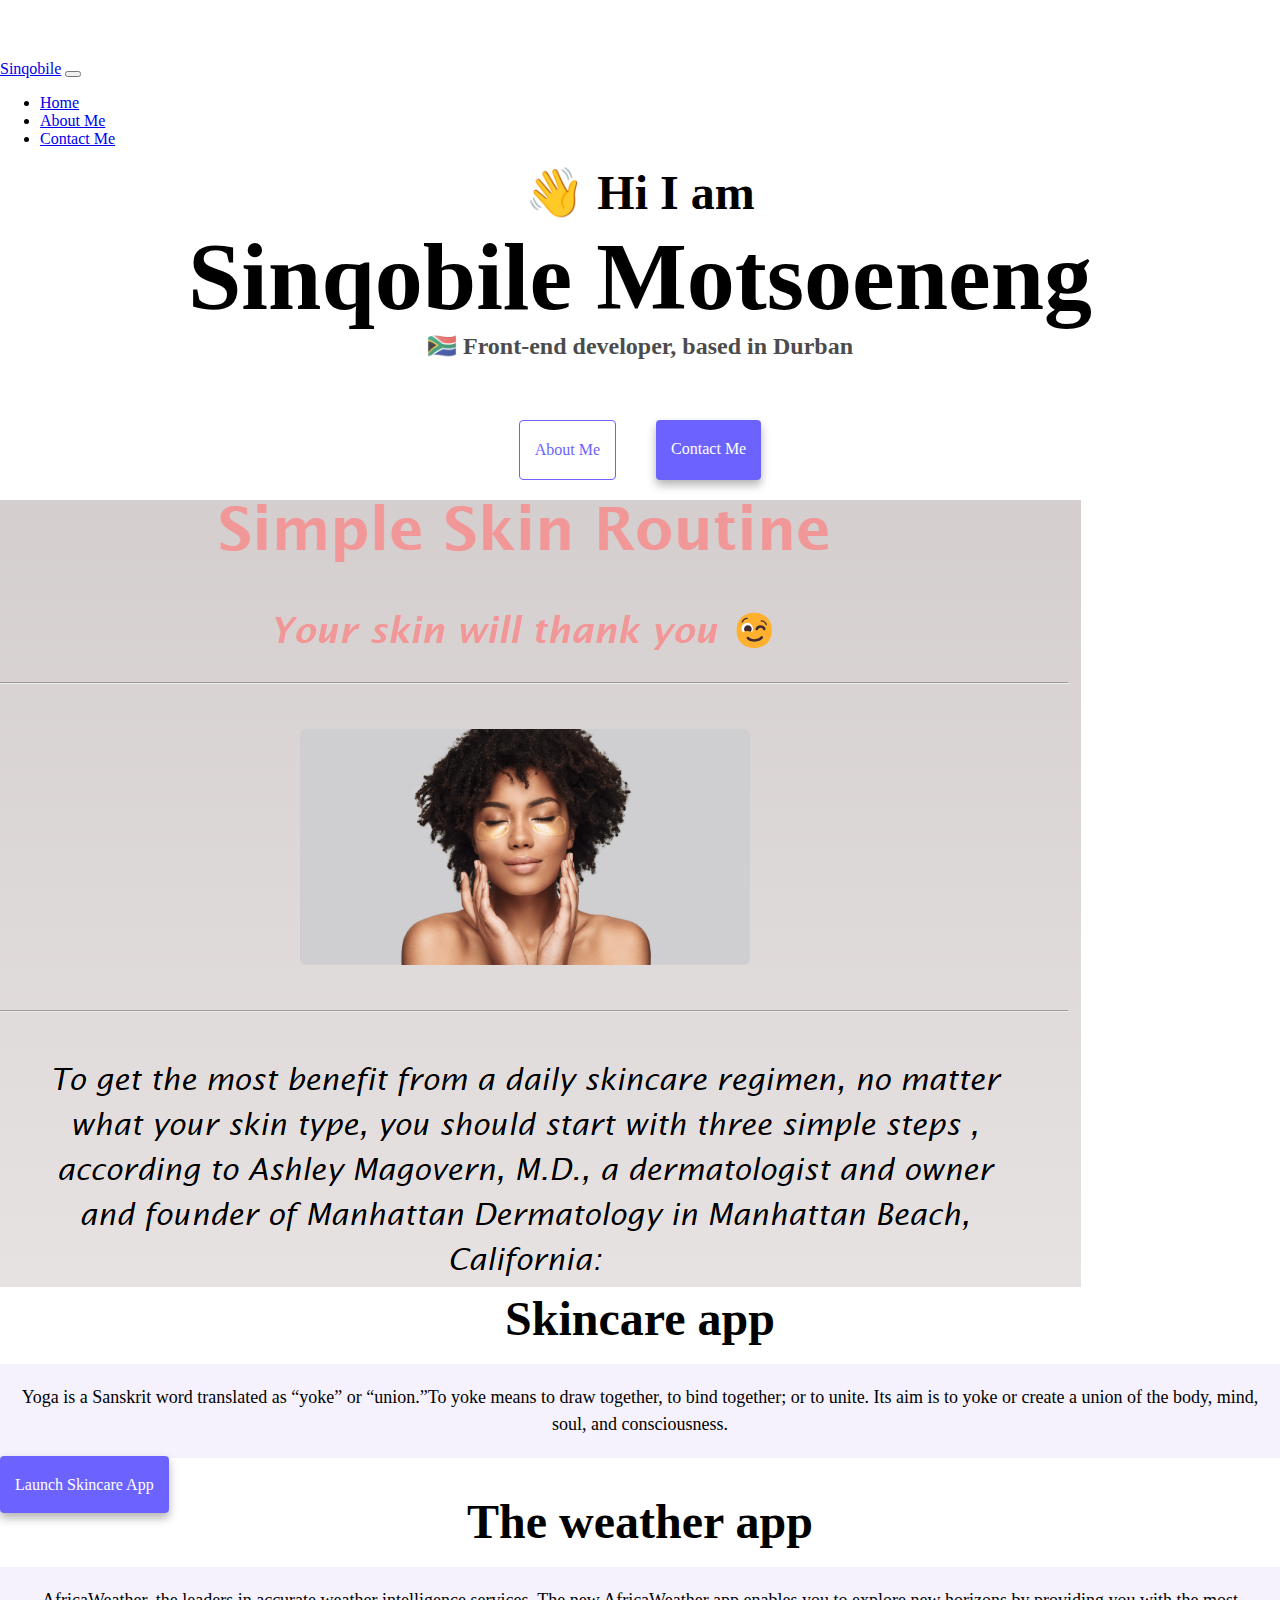
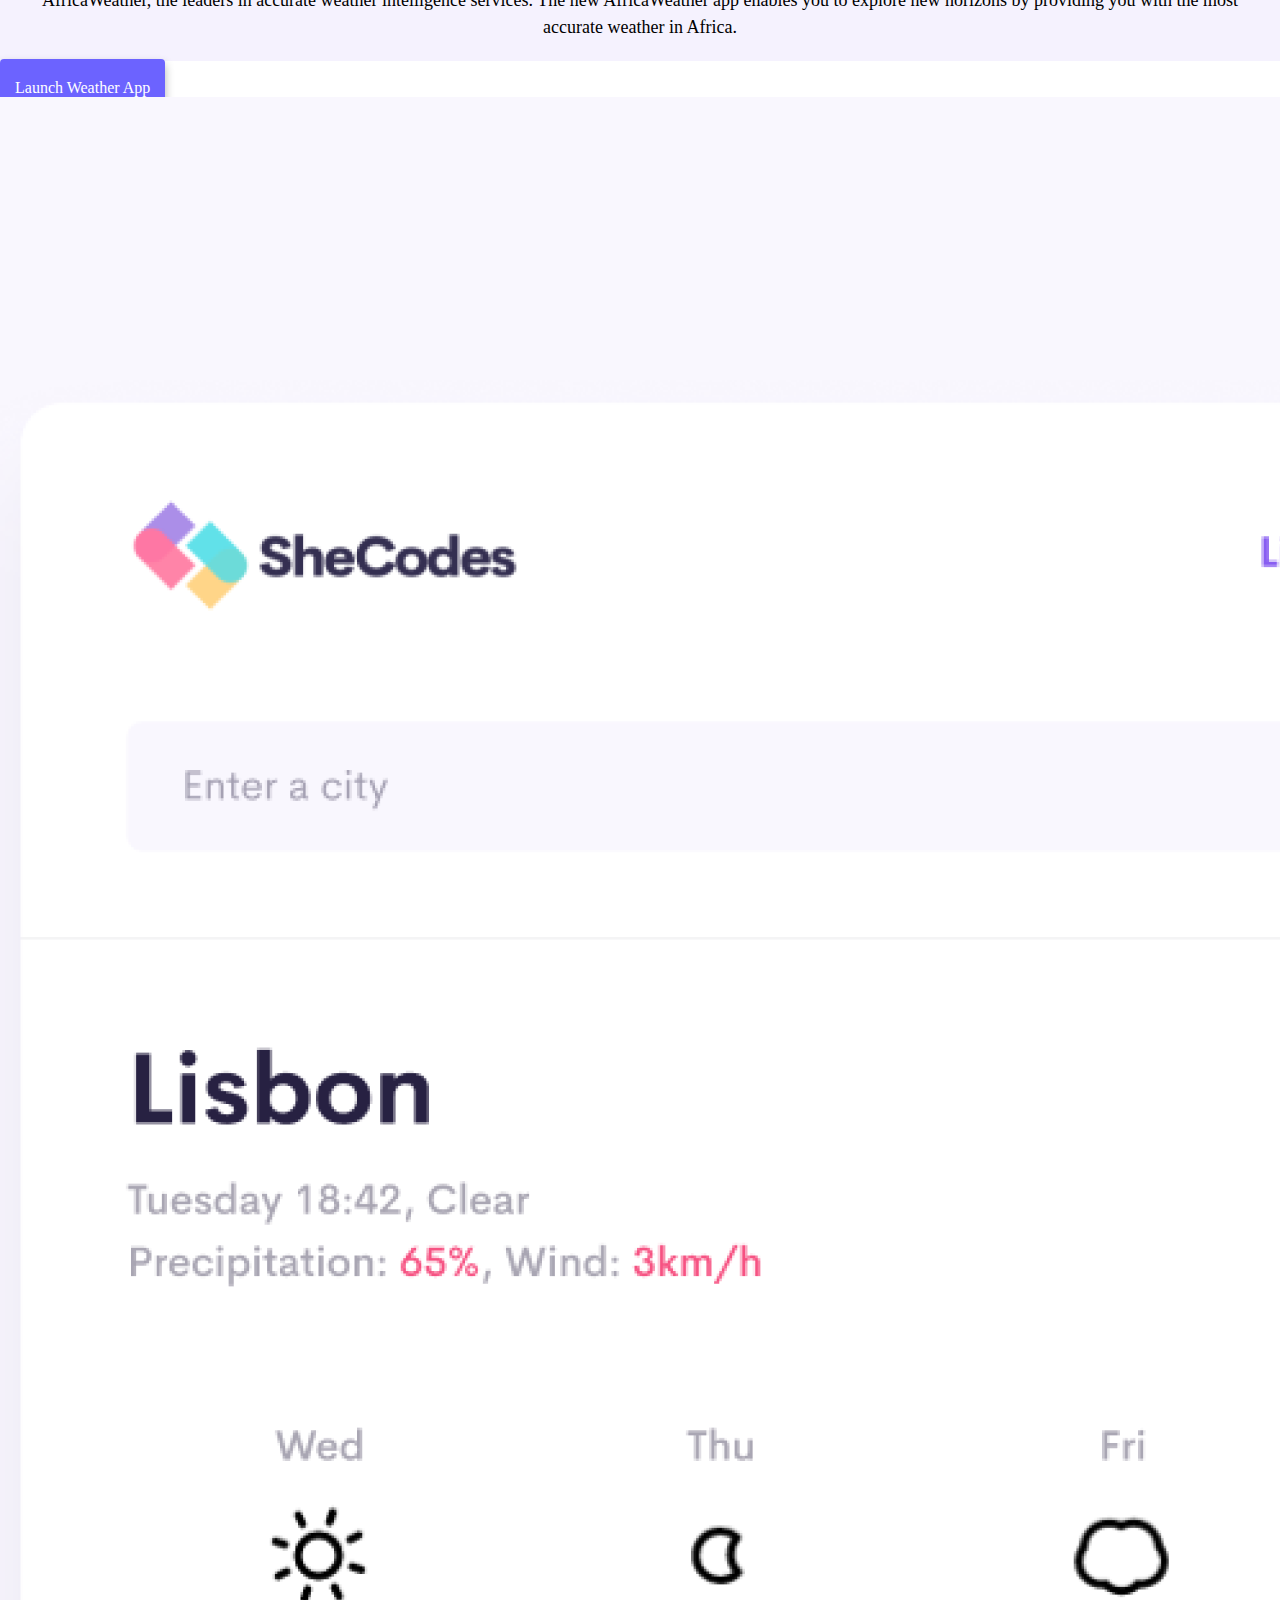
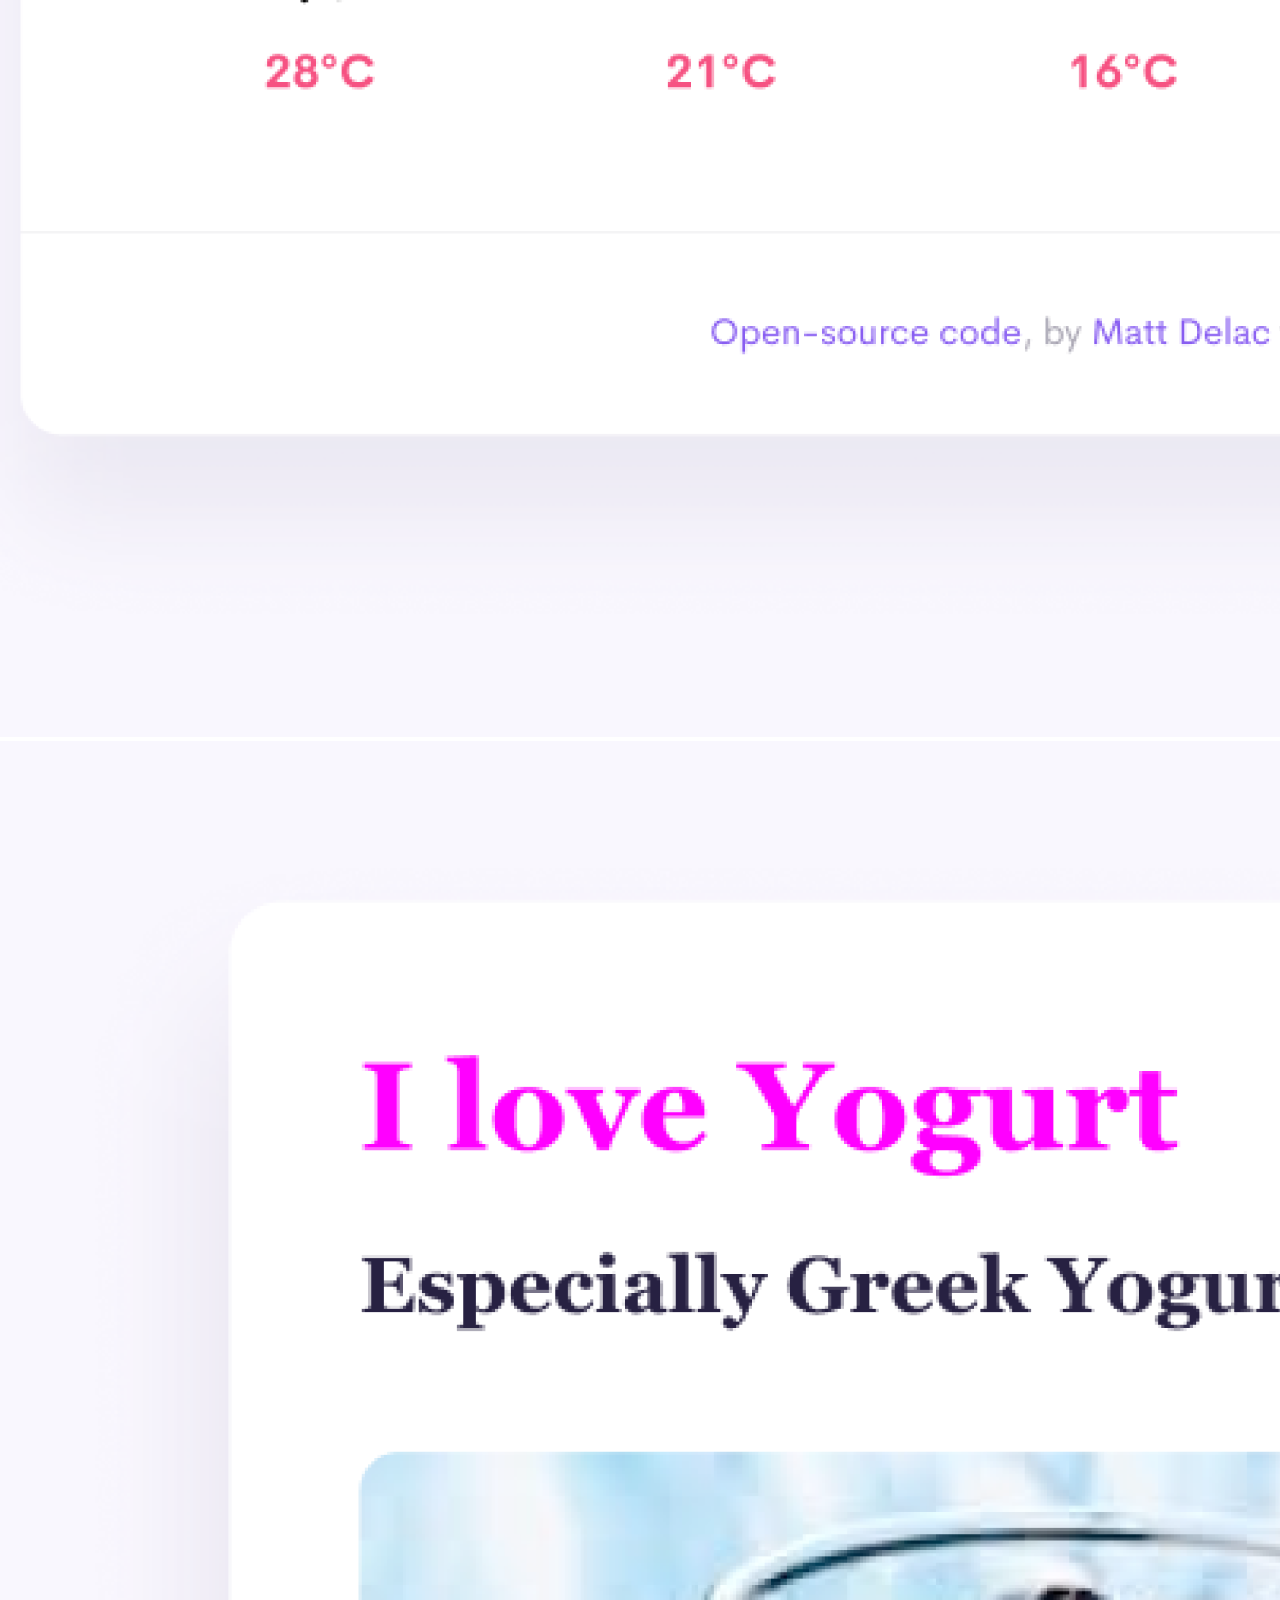
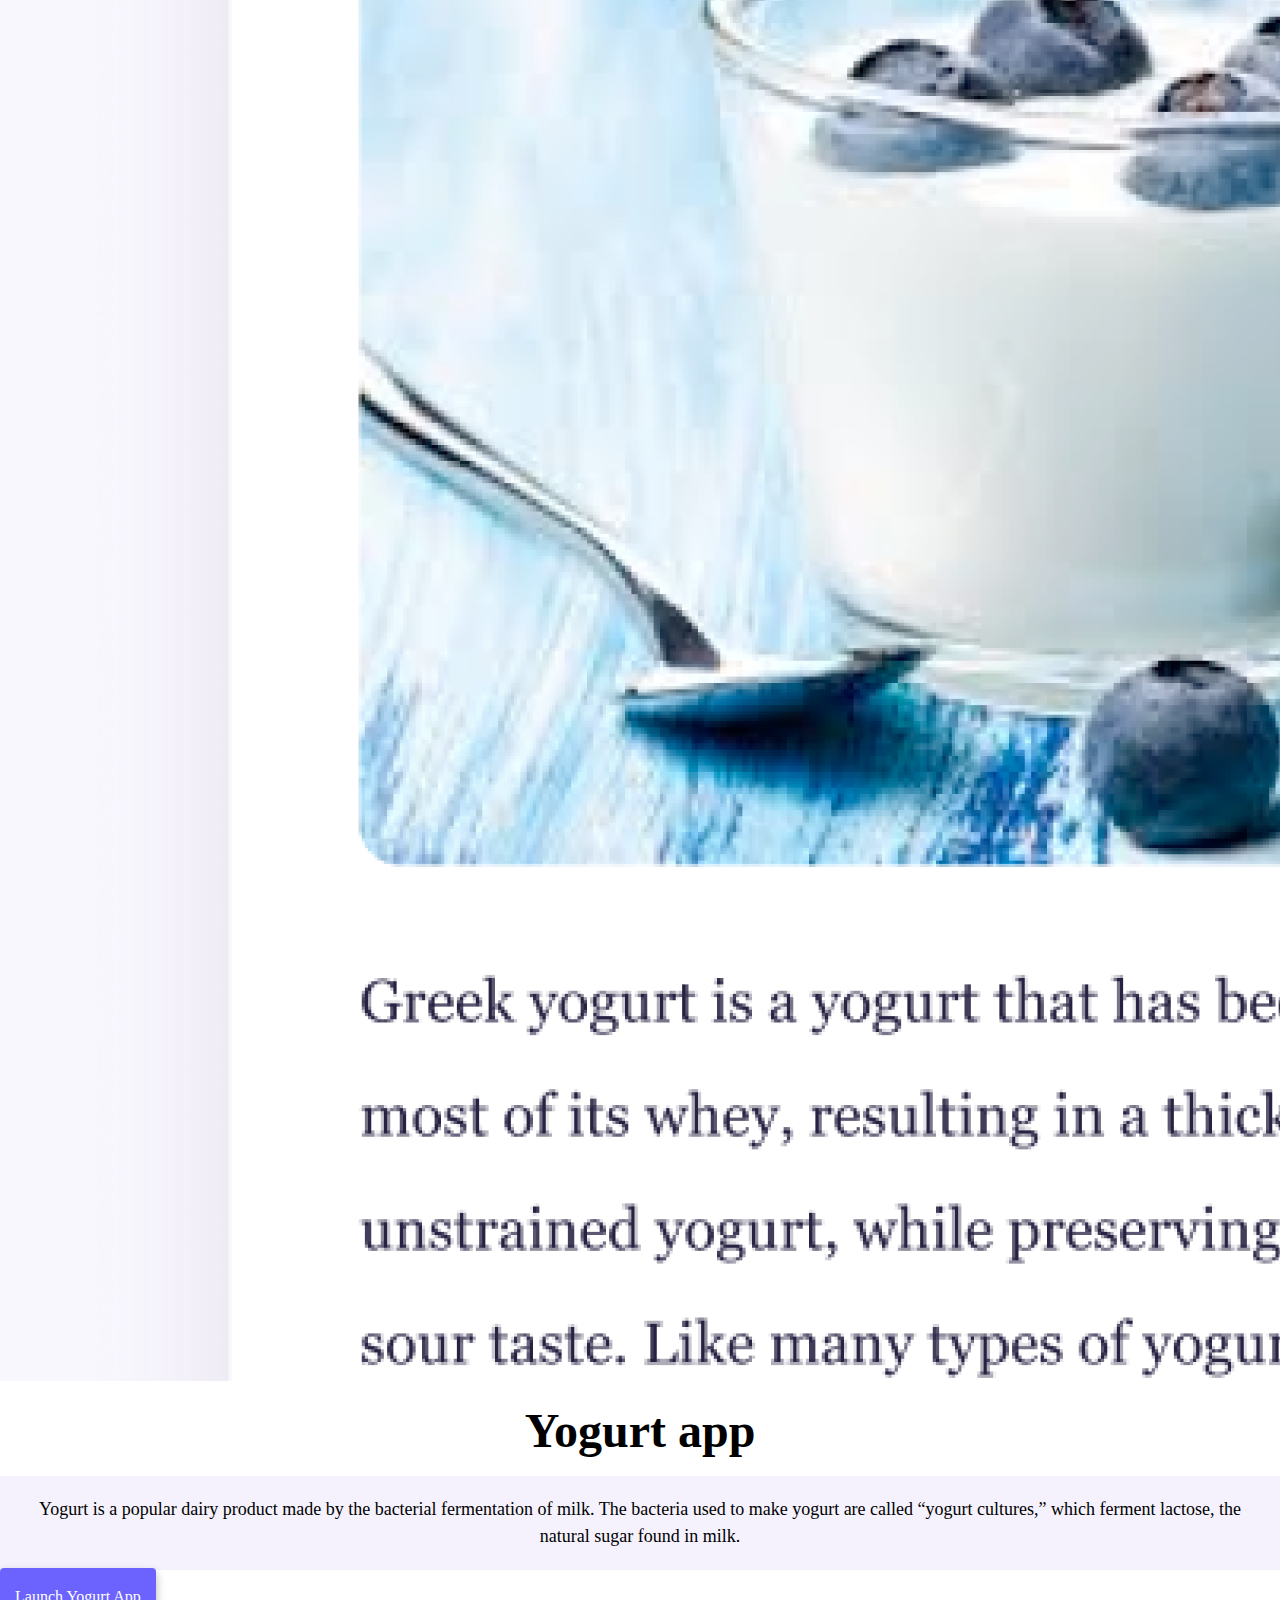
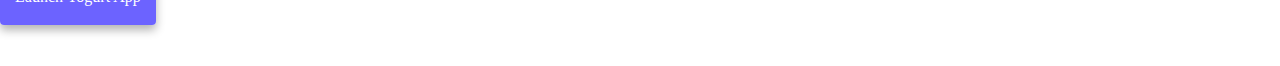
==== commit d1c504d9: "CCS queries" ====
--- a/index.html
+++ b/index.html
@@ -25,7 +25,7 @@
   <body>
     <nav class="navbar navbar-expand-lg bg-body-tertiary">
       <div class="container-fluid">
-        <a class="navbar-brand" href="#">Sinqobile</a>
+        <a class="navbar-brand" href="#" title="Sinqobile">Sinqobile</a>
         <button
           class="navbar-toggler"
           type="button"
@@ -96,9 +96,11 @@
               horizons by providing you with the most accurate weather in
               Africa.
             </p>
-            <a href="#" class="primary-link" title="Launch weather app">
-              Launch weather app
-            </a>
+            <div class="mt-5">
+              <a href="#" class="primary-link" title="Launch weather app">
+                Launch weather app
+              </a>
+            </div>
           </div>
           <div class="col-md-6">
             <img
@@ -115,6 +117,7 @@
             />
           </div>
           <div class="col-md-6">
+            <br />
             <h2 class="heading">Yogurt app</h2>
             <p>
               Yogurt is a popular dairy product made by the bacterial
--- a/src/style.css
+++ b/src/style.css
@@ -6,7 +6,6 @@
 
 body {
   margin: 60px auto;
-  max-width: 800px;
 }
 
 h1,
@@ -87,3 +86,17 @@
   box-shadow: var(--box-shadow);
   color: white;
 }
+@media (max-width: 600px) {
+  .img-fluid {
+    display: none;
+  }
+
+  .mt-5 {
+    text-align: center;
+  }
+}
+@media (max-width: 1252px) {
+  body {
+    background-color: rgb(233, 201, 158);
+  }
+}
